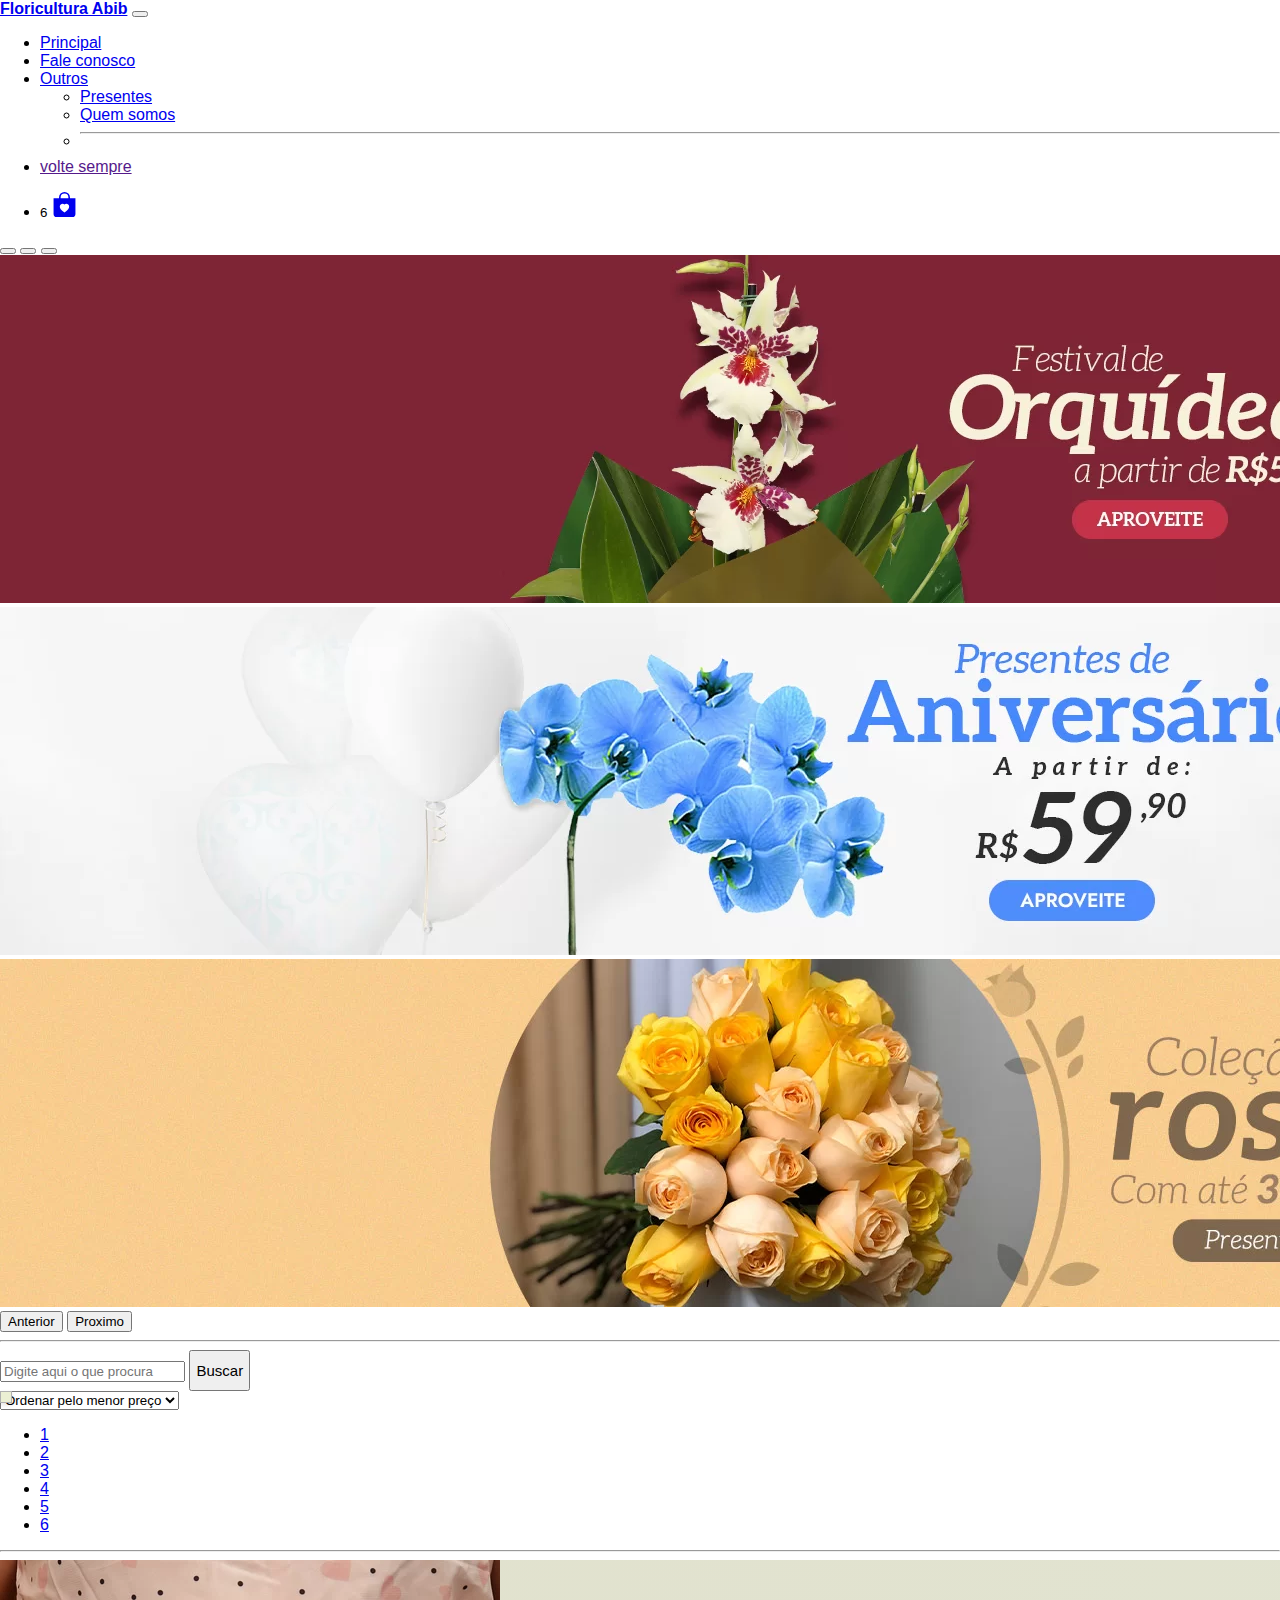
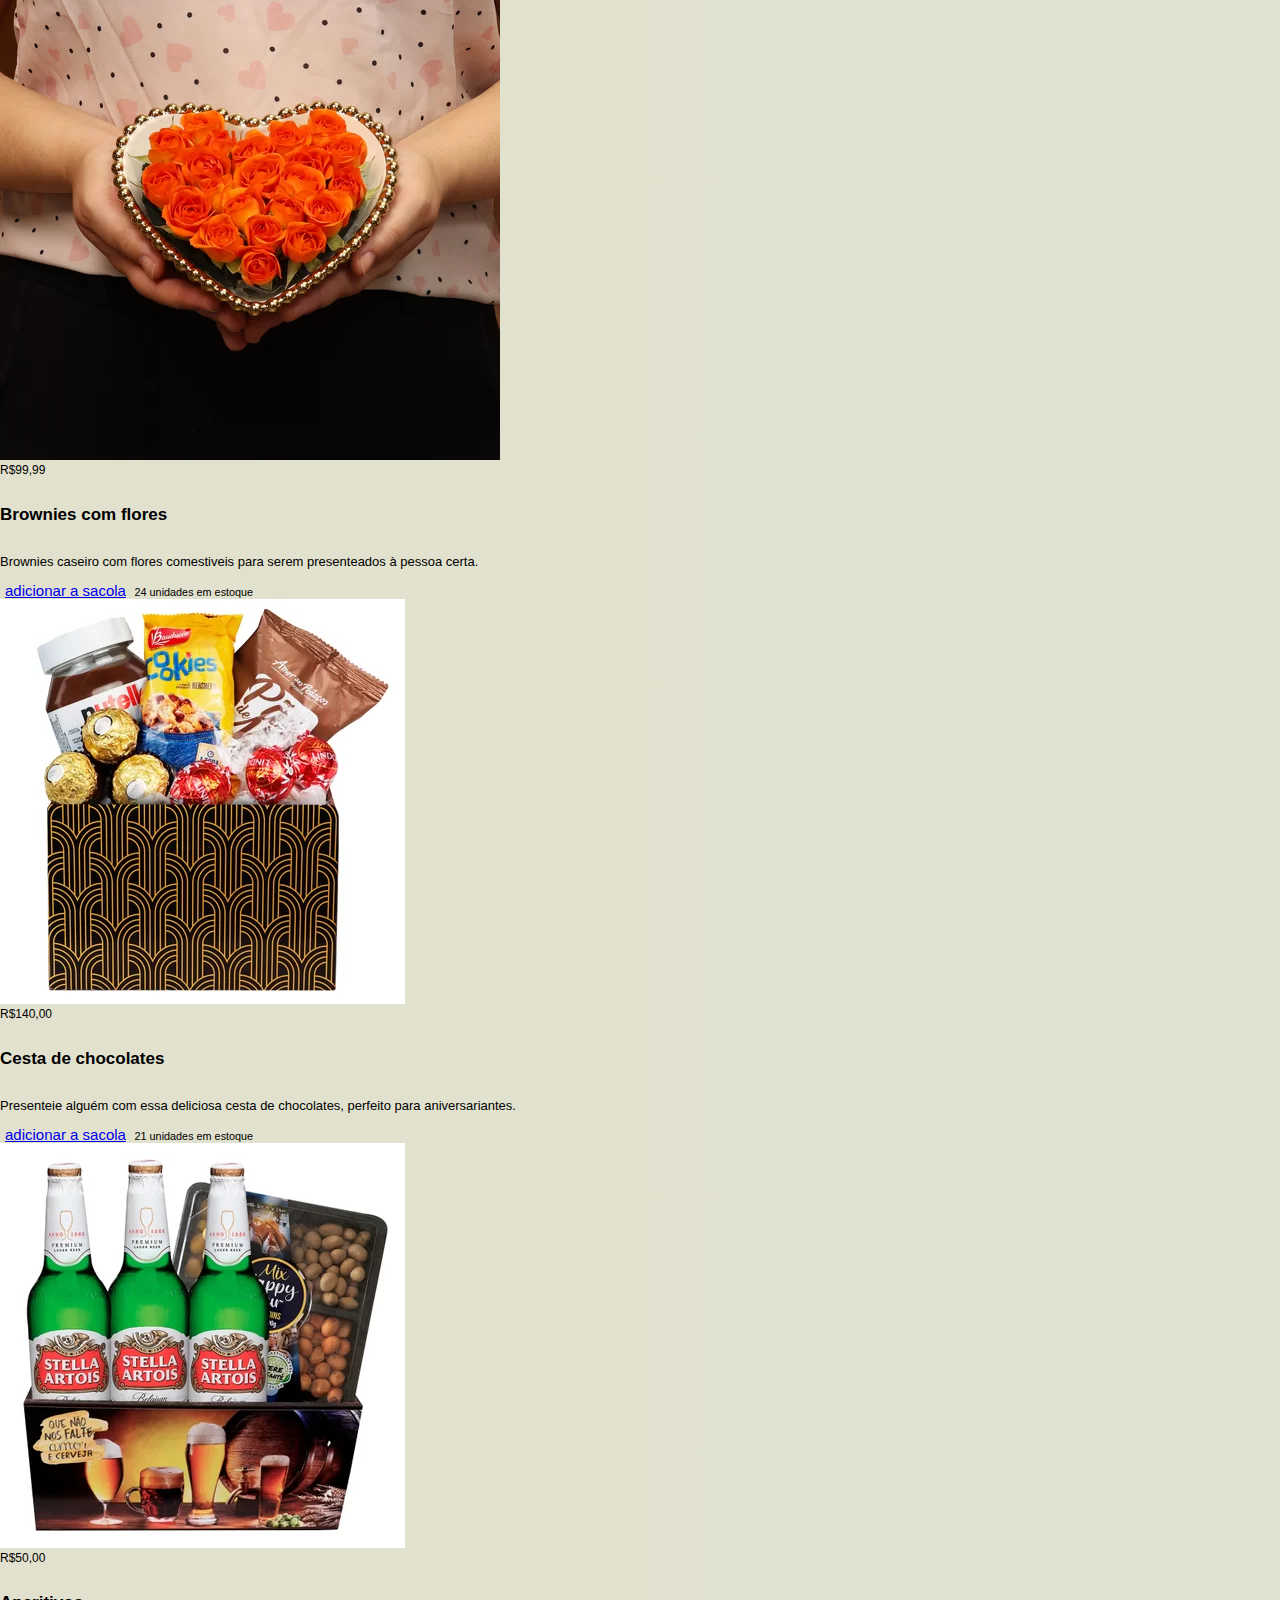
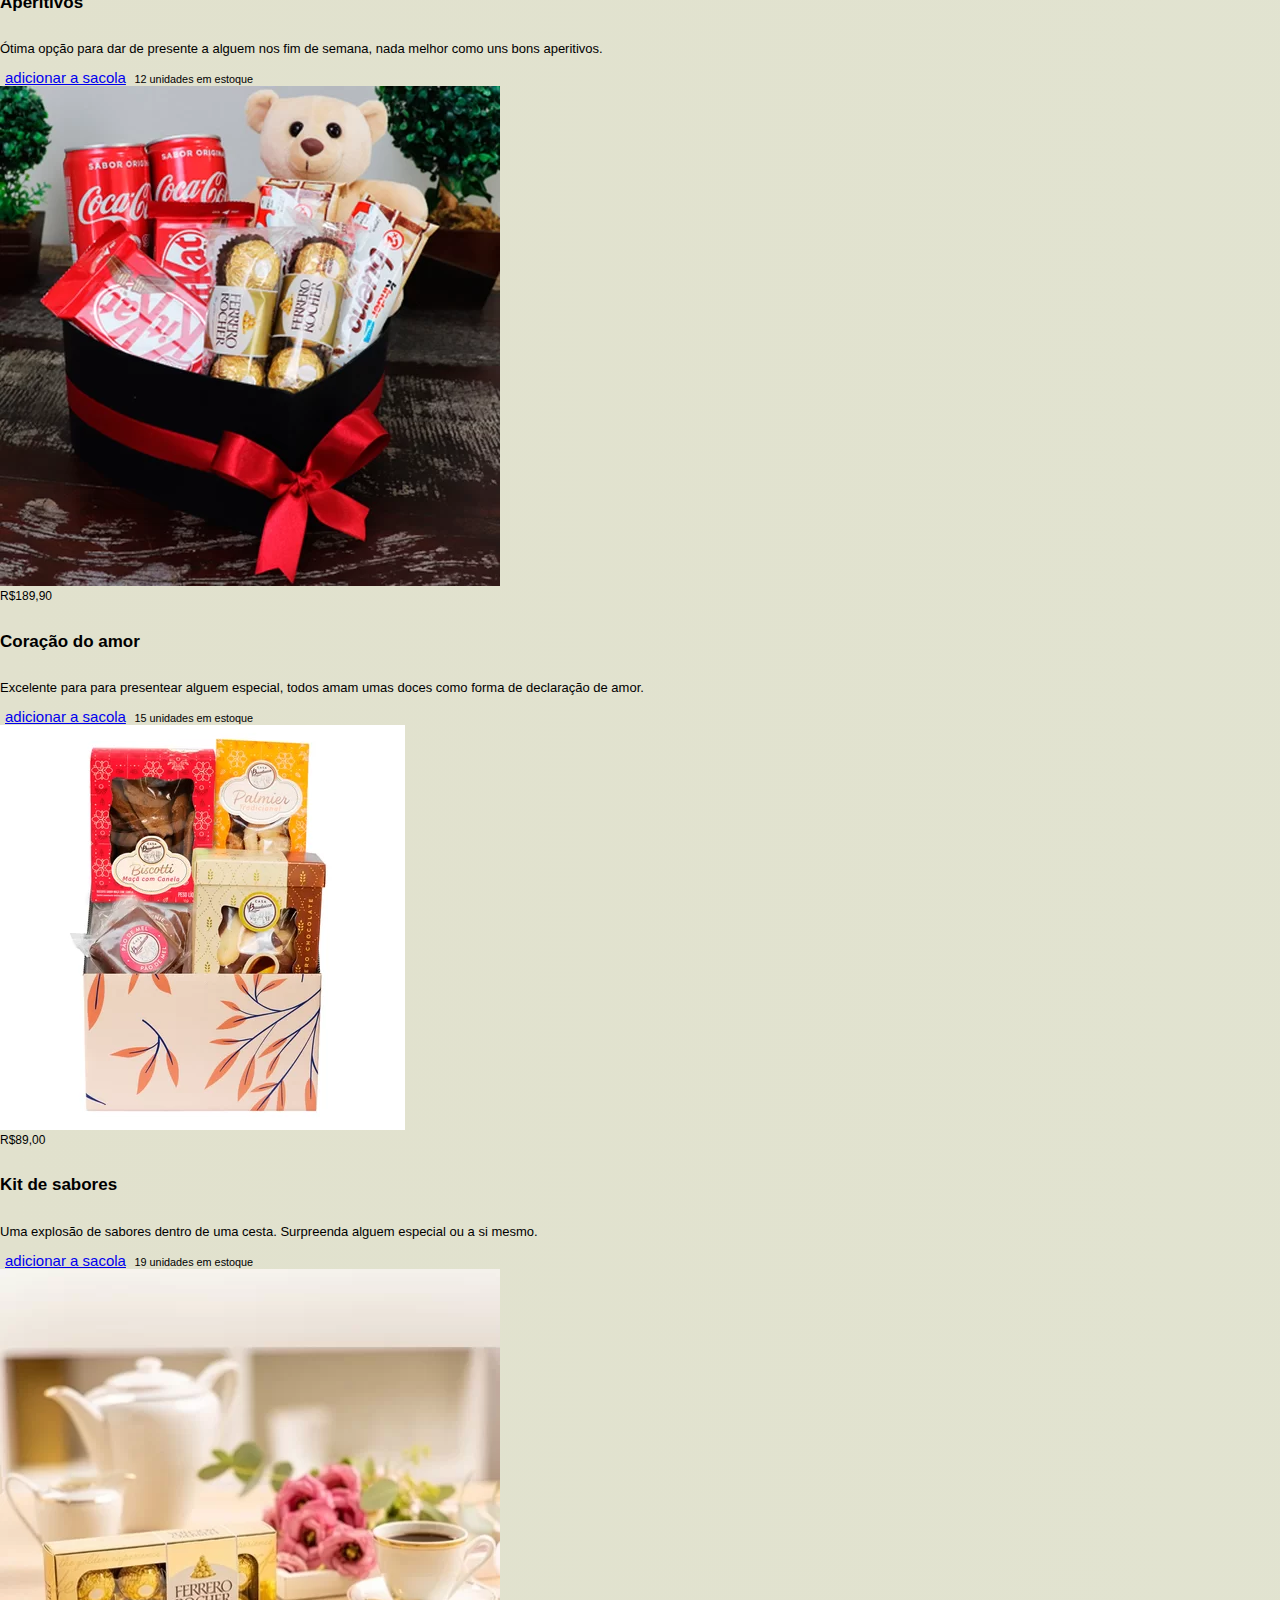
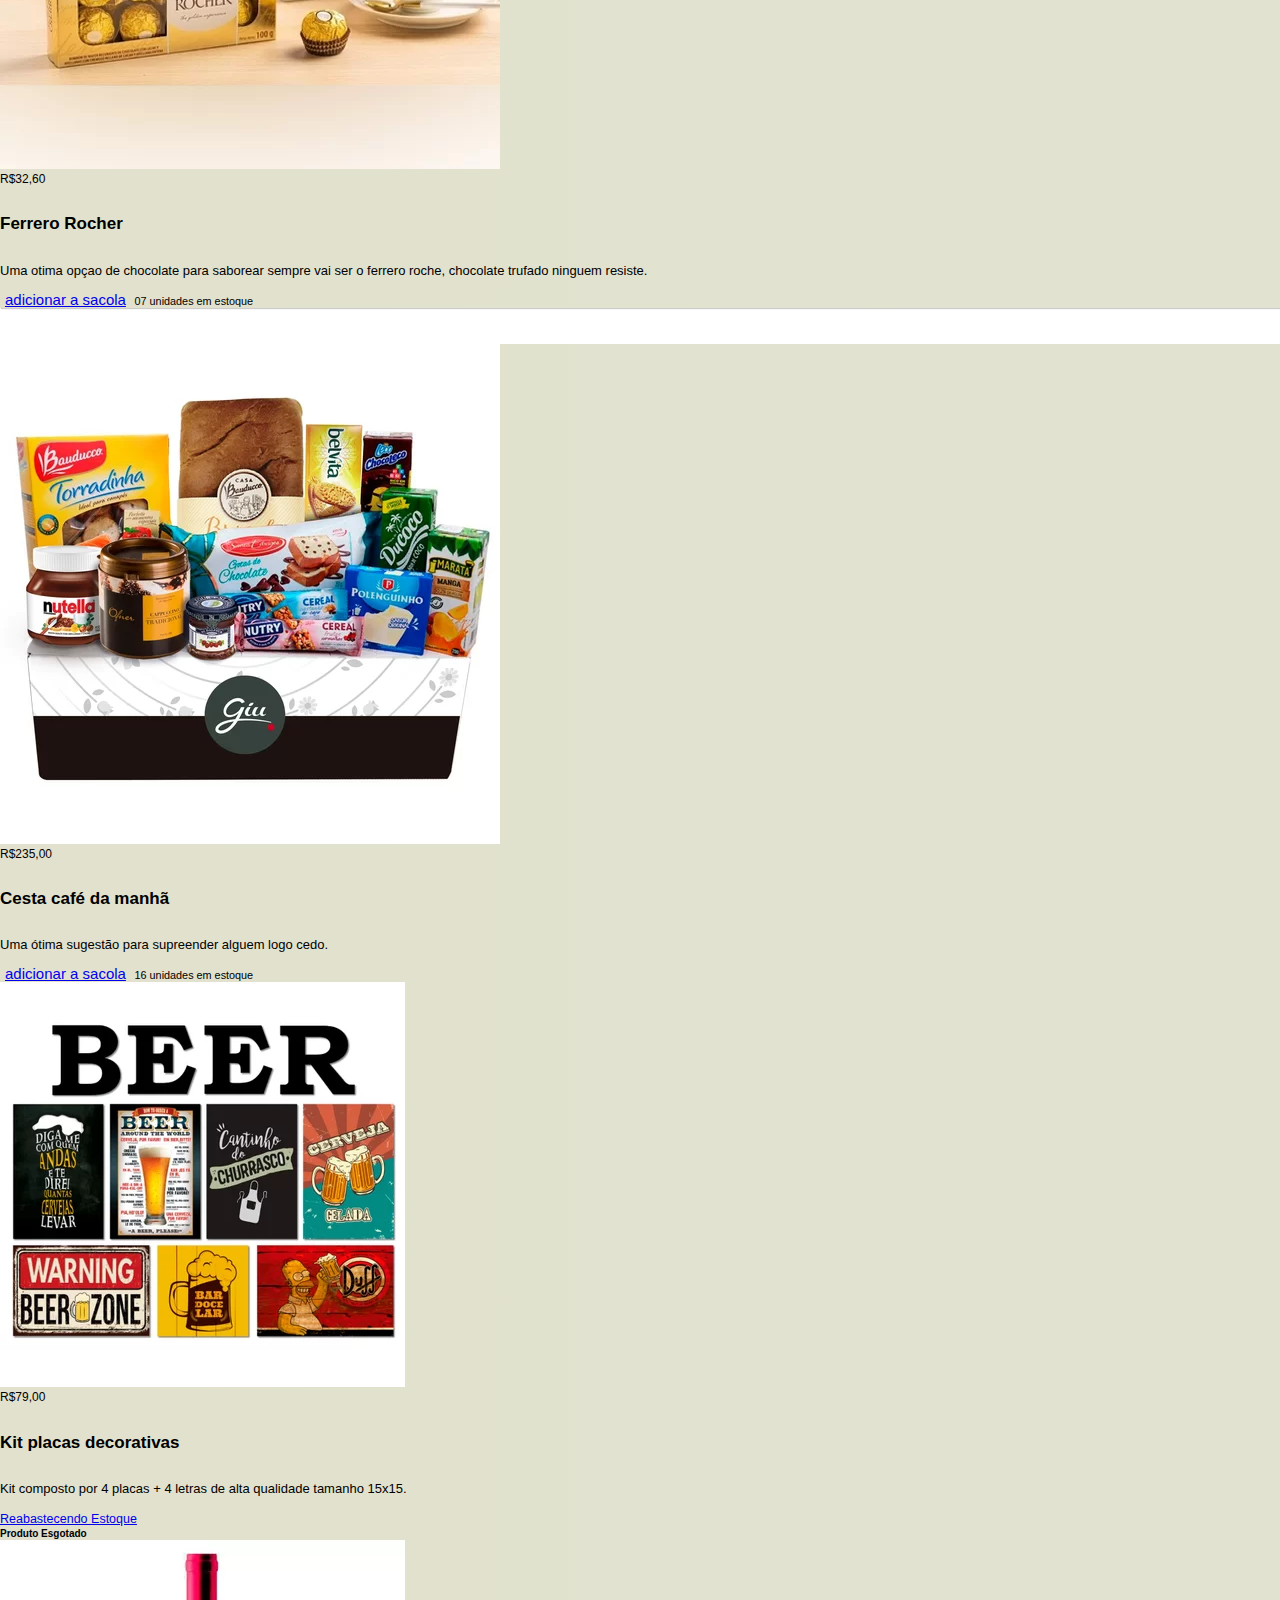
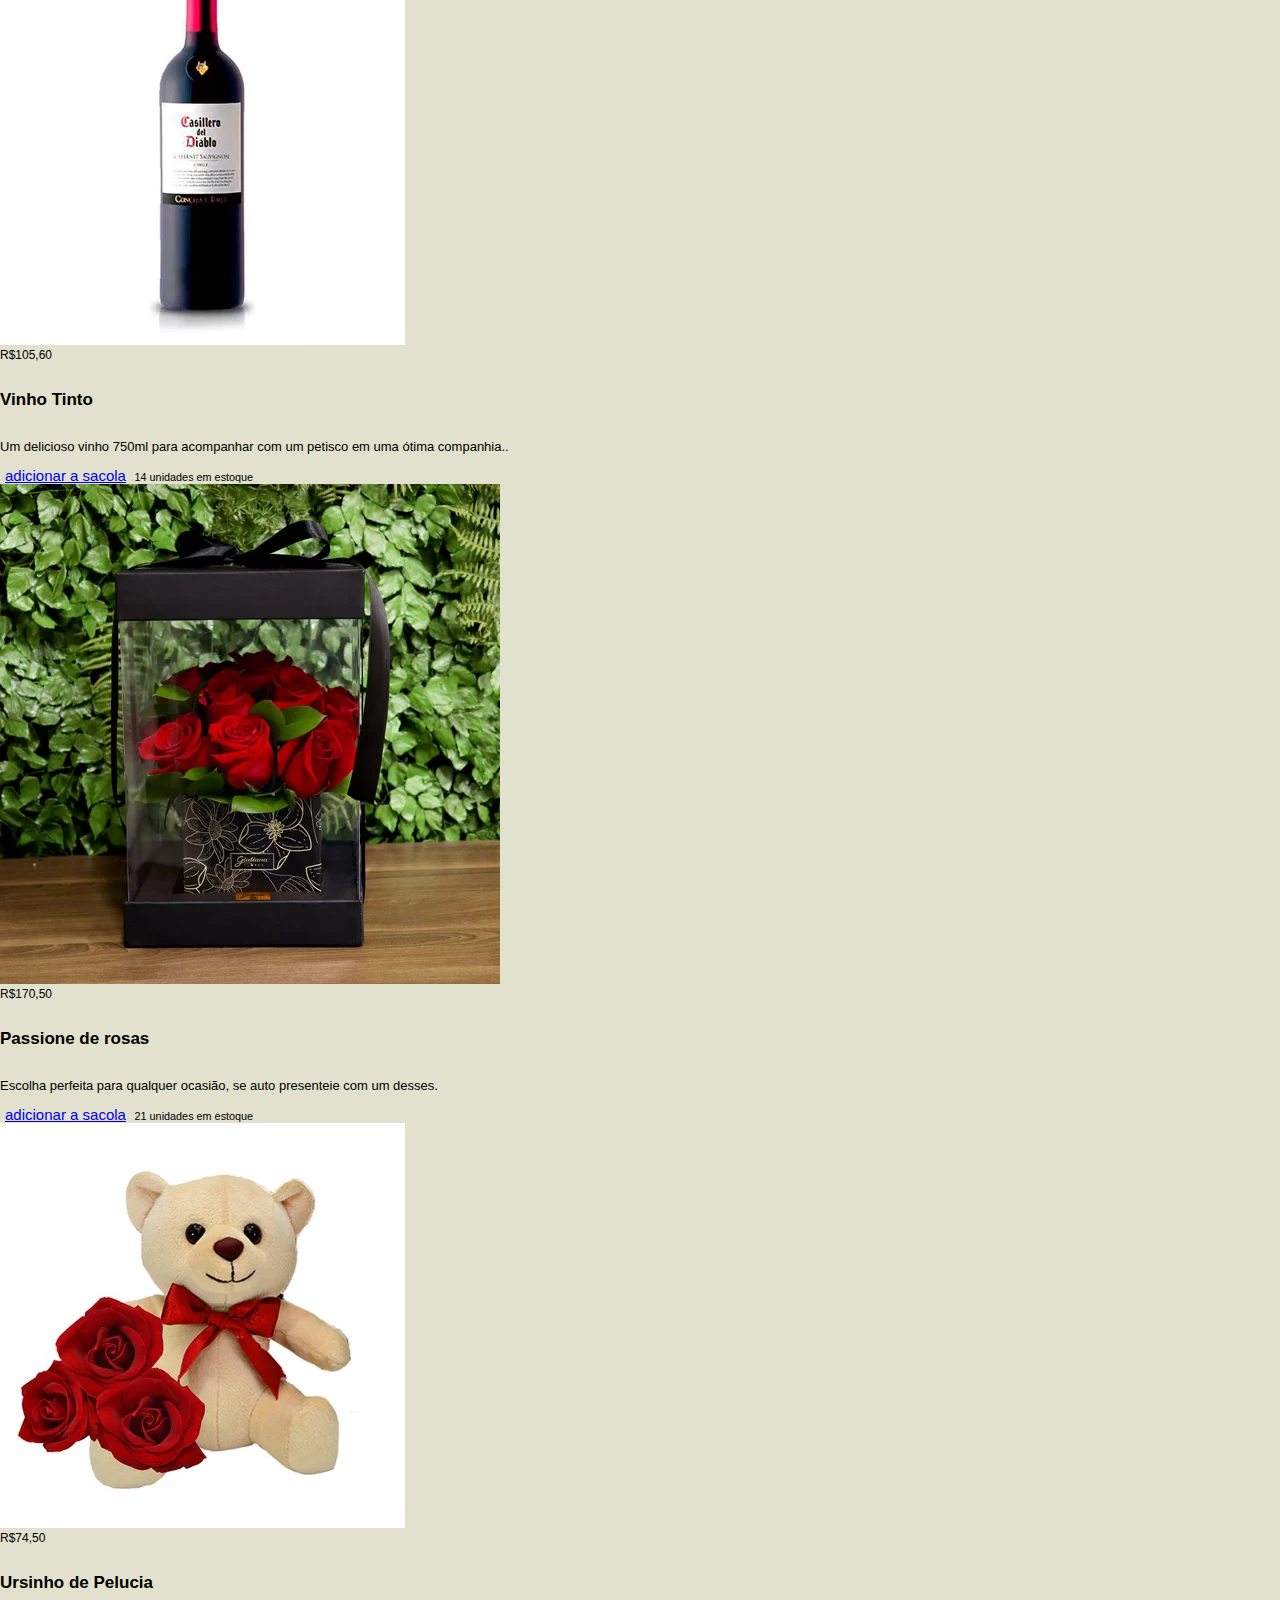
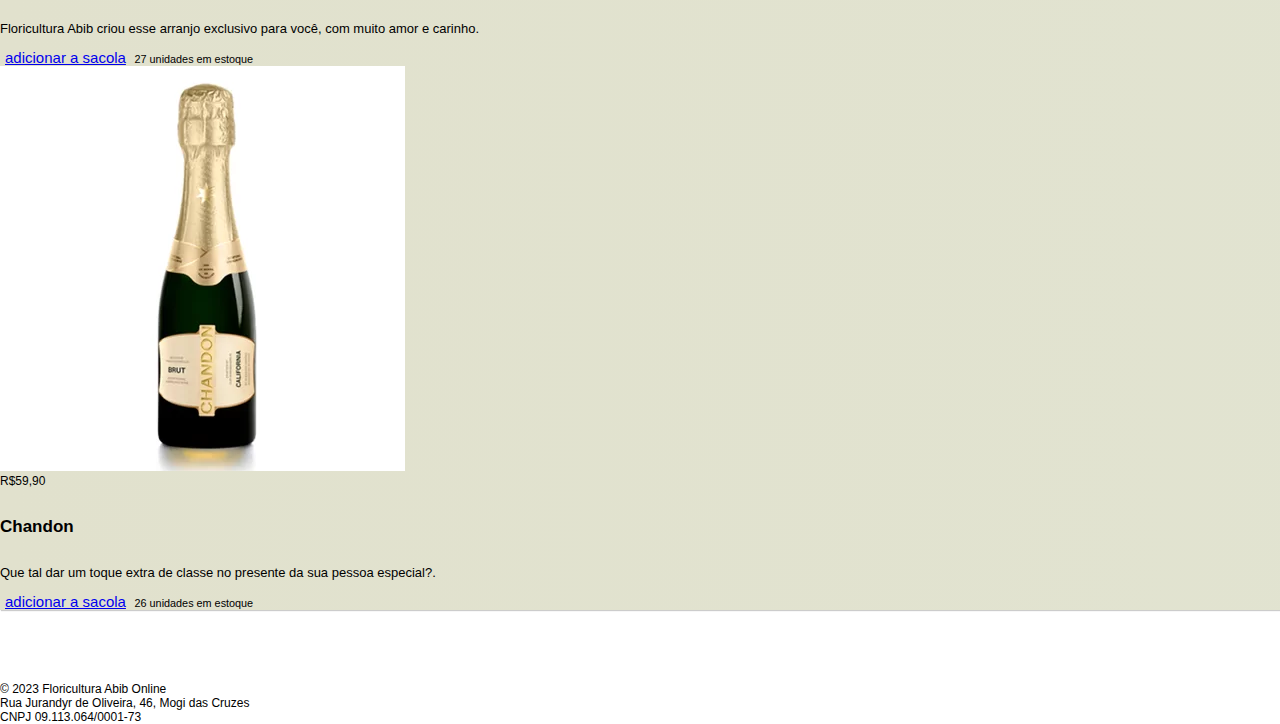
==== presente.html @ 68bd3acf "Add files via upload" ====
<!doctype html>
<html lang="pt">
  <head>
   
    <meta charset="utf-8">
    <meta name="viewport" content="width=device-width, initial-scale=1">

   
     <link href="https://cdn.jsdelivr.net/npm/bootstrap@5.0.2/dist/css/bootstrap.min.css" rel="stylesheet" integrity="sha384-EVSTQN3/azprG1Anm3QDgpJLIm9Nao0Yz1ztcQTwFspd3yD65VohhpuuCOmLASjC" crossorigin="anonymous">
     <link rel="icon" type="image" sizes="16x16" href="./src/image/sunflower.png">
     <link href="./src/css/stilo.css"  rel="stylesheet">
   
  <title> Bem Vindo </title>
  </head>
        
        <i class="bi-alarm"></i>
  <body>
      <div class="d-flex flex-column wrapper">
    <nav class="navbar navbar-expand-lg navbar-dark bg-success border-bottom shade-sm mb-3">
        <div class="container">
          <a class="navbar-brand" href="index.html"><b>Floricultura Abib</b></a>
          <button class="navbar-toggler" type="button" data-bs-toggle="collapse" data-bs-target="#navbarSupportedContent" aria-controls="navbarSupportedContent" aria-expanded="false" aria-label="Toggle navigation">
            <span class="navbar-toggler-icon"></span>
          </button>
          <div class="collapse navbar-collapse" id="navbarSupportedContent">
            <ul class="navbar-nav me-auto mb-2 mb-lg-0">
              <li class="nav-item">
                <a class="nav-link active text-white" aria-current="page" href="index.html">Principal</a>
              </li>
              <li class="nav-item">
                <a class="nav-link text-white" href="fale.html">Fale conosco</a>
              </li>
              <li class="nav-item dropdown">
                <a class="nav-link text-white dropdown-toggle" href="#" id="navbarDropdown" role="button" data-bs-toggle="dropdown" aria-expanded="false">
                  Outros
                </a>
                <ul class="dropdown-menu" aria-labelledby="navbarDropdown">
                  <li><a class="dropdown-item" href="#">Presentes</a></li>
                  <li><a class="dropdown-item" href="quemsomos.html">Quem somos</a></li>
                  <li><hr class="dropdown-divider"></li>
                </ul>
              </li>
              <li class="nav-item">
                <a class="nav-link disabled" href="" tabindex="-1" aria-disabled="true">volte sempre</a>
              </li>
            </ul>
          <div class="align-self-end">
            <ul class="navbar-nav">
              <li class="nav-item">
                <span class="badge rounded-pill bg-light text-danger position-absolute ms-4 mt-0" title="6 produto(s) na sacola"><small>6</small></span>
                <a href ="carrinhopresente.html" class="nav-link text-white">
                  <i class="bi-cart" style="font-size:24px;line-height:24px;"></i>
                  <svg xmlns="http://www.w3.org/2000/svg" width="25" height="25" fill="currentColor" class="bi bi-bag-heart-fill" viewBox="0 0 16 16">
                    <path d="M11.5 4v-.5a3.5 3.5 0 1 0-7 0V4H1v10a2 2 0 0 0 2 2h10a2 2 0 0 0 2-2V4h-3.5ZM8 1a2.5 2.5 0 0 1 2.5 2.5V4h-5v-.5A2.5 2.5 0 0 1 8 1Zm0 6.993c1.664-1.711 5.825 1.283 0 5.132-5.825-3.85-1.664-6.843 0-5.132Z"/>
            
                  </svg>
                
                  
                </a>
                </li>
           
                </ul>
              </div>
          </div>
        </div>
      </nav>
        <div class="container">
          <div id="carouselMain" class="carousel slide carousel-dark" data-bs-ride="carousel">
            <div class="carousel-indicators">
              <button type="button" data-bs-target="#carouselMain" data-bs-slide-to="0" class="active" aria-current="true" aria-label="Slide 1"></button>
              <button type="button" data-bs-target="#carouselMain" data-bs-slide-to="1" aria-label="Slide 2"></button>
              <button type="button" data-bs-target="#carouselMain" data-bs-slide-to="2" aria-label="Slide 3"></button>
            </div>
            <div class="carousel-inner">
              <div class="carousel-item active" data-bs-interval="3000">
                <img src="src/image/orquidea-miltonia-home.webp" class="d-block w-100" alt="...">
              </div>
              <div class="carousel-item" data-bs-interval="3000">
                <img src="src/image/aniversario-59,90-home.webp" class="d-block w-100" alt="...">
              </div>
              <div class="carousel-item" data-bs-interval="3000">
                <img src="src/image/rosas-champanhe-home.webp" class="d-block w-100" alt="...">
              </div>
            </div>
            <button class="carousel-control-prev" type="button" data-bs-target="#carouselMain" data-bs-slide="prev">
              <span class="carousel-control-prev-icon" aria-hidden="true"></span>
              <span class="visually-hidden">Anterior</span>
            </button>
            <button class="carousel-control-next" type="button" data-bs-target="#carouselMain" data-bs-slide="next">
              <span class="carousel-control-next-icon" aria-hidden="true"></span>
              <span class="visually-hidden">Proximo</span>
            </button>
          </div>
          <hr class="mt-3">
        </div>
            
        <main class="flex-fill">
          <div class="container">
              <div class="row">
                <div class="col-12 col-md-5">
                  <form class="justify-content-center justify-content-md-start mb-3 mb-md-0">
                    
                    <div class="input-group input-group-sm">
                      <input type="text" id="searchInput" class="form-control" placeholder="Digite aqui o que procura" autocomplete="off" >
                      <button class="btn btn-success" onclick="search()">Buscar</button>
                    </div>
                    <div id="plantList" class="plant-list"></div>
                    <div id="plantTable" class="plant-table"></div>

                  </form>
                </div>
                <div class="col-12 col-md-7">
                  <div class="d-flex flex-row-reverse justify-content-center justify-content-md-start">
                    <form class="d-inline-block">
                      <select class="form-select form-select-sm">
                        <option>Ordenar pelo menor preço</option>
                        <option>Ordenar pelo maior preço</option>
                      </select> 
                    </form>
                    <nav class="d-inline-block me-3">
                      <ul class="pagination pagination-sm my-0">
                       <li class="page-item">
                        <a class="page-link" href="#">1</a>
                       </li>
                       <li class="page-item">
                        <a class="page-link" href="#">2</a>
                       </li>
                       <li class="page-item disabled">
                        <a class="page-link" href="#">3</a>
                       </li>
                       <li class="page-item">
                        <a class="page-link" href="#">4</a>
                       </li>
                       <li class="page-item">
                        <a class="page-link" href="#">5</a>
                       </li>
                       <li class="page-item">
                        <a class="page-link" href="#">6</a>
                       </li>
                
                      </ul>
                    </nav>
                </div>
              
               </div>
               </div>
               <hr mt-3>
                <div class="row row-cols-1 row-cols-md-6 g-4 col-13">
                  <div class="col">
                    <div id="matheus" class="card">
                      <img src="src/image/flores.webp" class="card-img-top">
                      <div class="card-header text-center">
                          R$99,99
                      </div>
                      <div class="card-body">
                        <h5 class="card-title">Brownies com flores</h5>
                        <p class="card-text truncar-3l">Brownies caseiro com flores comestiveis para serem presenteados à pessoa certa.</p>
                      </div>
                      <div class="card-footer">
                        <a href="carrinhopresente.html" class="btn btn-success mt-2 d-block">adicionar a sacola</a>
                        <small class="text-sucess">24 unidades em estoque</small>
                      </div>
                    </div>
                  </div>
                  <div class="col">
                    <div id="matheus01" class="card">
                      <img src="src/image/nutella.webp" class="card-img-top" alt="...">
                      <div class="card-header text-center">
                        R$140,00
                      </div>
                      <div class="card-body">
                        <h5 class="card-title">Cesta de chocolates</h5>
                        <p class="card-text truncar-3l">Presenteie alguém com essa deliciosa cesta de chocolates, perfeito para aniversariantes.</p>
                      </div>
                      <div class="card-footer">
                        <a href="carrinhopresente.html" class="btn btn-success mt-2 d-block">adicionar a sacola</a>
                        <small class="text-sucess">21 unidades em estoque</small>
                      </div>
                    </div>
                  </div>
                <div class="col">
                  <div id="matheus02" class="card">
                    <img src="src/image/breja.webp" class="card-img-top" alt="...">
                    <div class="card-header text-center">
                      R$50,00
                    </div>
                    <div class="card-body">
                      <h5 class="card-title">Aperitivos</h5>
                      <p class="card-text truncar-3l">Ótima opção para dar de presente a alguem nos fim de semana, nada melhor como uns bons aperitivos.</p>
                    </div>
                    <div class="card-footer">
                      <a href="carrinhopresente.html" class="btn btn-success mt-2 d-block">adicionar a sacola</a>
                      <small class="text-sucess">12 unidades em estoque</small>
                    </div>
                  </div>
                </div>
                <div class="col">
                  <div id="matheus03" class="card">
                    <img src="src/image/ursinho.webp" class="card-img-top" alt="...">
                    <div class="card-header text-center">
                      R$189,90
                    </div>
                    <div class="card-body">
                      <h5 class="card-title">Coração do amor</h5>
                      <p class="card-text truncar-3l">Excelente para para presentear alguem especial, todos amam umas doces como forma de declaração de amor.</p>
                    </div>
                    <div class="card-footer">
                      <a href="carrinhopresente.html" class="btn btn-success mt-2 d-block">adicionar a sacola</a>
                      <small class="text-sucess">15 unidades em estoque</small>
                    </div>
                  </div>
                </div>
                <div class="col">
                  <div id="matheus04" class="card">
                    <img src="src/image/chocolate.webp" class="card-img-top" alt="...">
                    <div class="card-header text-center">
                      R$89,00
                    </div>
                    <div class="card-body">
                      <h5 class="card-title">Kit de sabores</h5>
                      <p class="card-text truncar-3l">Uma explosão de sabores dentro de uma cesta. Surpreenda alguem especial ou a si mesmo.</p>
                    </div>
                    <div class="card-footer">
                      <a href="carrinhopresente.html" class="btn btn-success mt-2 d-block">adicionar a sacola</a>
                      <small class="text-sucess">19 unidades em estoque</small>
                    </div>
                  </div>
                </div>
                <div class="col">
                  <div id="matheus05" class="card">
                    <img src="src/image/ferreiro.webp" class="card-img-top" alt="...">
                    <div class="card-header text-center">
                      R$32,60
                    </div>
                    <div class="card-body">
                      <h5 class="card-title">Ferrero Rocher</h5>
                      <p class="card-text truncar-3l">Uma otima opçao de chocolate para saborear sempre vai ser o ferrero roche, chocolate trufado ninguem resiste.</p>
                    </div>
                    <div class="card-footer">
                      <a href="carrinhopresente.html" class="btn btn-success mt-2 d-block">adicionar a sacola</a>
                      <small class="text-sucess">07 unidades em estoque</small>
                    </div>
                  </div>
                </div>
                </div>
                <br> <br>
                <div class="row row-cols-1 row-cols-md-6 g-4 col-13">
                <div class="col">
                  <div id="matheus06" class="card">
                    <img src="src/image/caixa.webp" class="card-img-top" alt="...">
                    <div class="card-header text-center">
                      R$235,00
                    </div>
                    <div class="card-body">
                      <h5 class="card-title">Cesta café da manhã</h5>
                      <p class="card-text truncar-3l">Uma ótima sugestão para supreender alguem logo cedo.</p>
                    </div>
                    <div class="card-footer">
                      <a href="carrinhopresente.html" class="btn btn-success mt-2 d-block">adicionar a sacola</a>
                      <small class="text-sucess">16 unidades em estoque</small>
                    </div>
                  </div>
                </div>
                <div class="col">
                  <div  id="matheus07" class="card">
                    <img src="src/image/beer.webp" class="card-img-top" alt="...">
                    <div class="card-header text-center">
                      R$79,00
                    </div>
                    <div class="card-body">
                      <h5 class="card-title">Kit placas decorativas</h5>
                      <p class="card-text truncar-3l">Kit composto por 4 placas + 4 letras de alta qualidade tamanho 15x15. </p>
                    </div>
                    <div class="card-footer">
                      <a href="#" class="btn btn-light disabled mt-2 d-block">
                      <small>Reabastecendo Estoque</small>
                      </a>
                      <small class="text-danger">
                        <div class="text-center">
                        <b>Produto Esgotado</b>
                      </small>
                    </div>
                  </div>
                  </div>
                </div>
                <div class="col">
                  <div id="matheus08" class="card">
                    <img src="src/image/vinho.webp" class="card-img-top" alt="...">
                    <div class="card-header text-center">
                      R$105,60
                    </div>
                    <div class="card-body">
                      <h5 class="card-title">Vinho Tinto</h5>
                      <p class="card-text truncar-3l">Um delicioso vinho 750ml para acompanhar com um petisco em uma ótima companhia..</p>
                    </div>
                    <div class="card-footer">
                      <a href="carrinhopresente.html" class="btn btn-success mt-2 d-block">adicionar a sacola</a>
                      <small class="text-sucess">14 unidades em estoque</small>
                    </div>
                  </div>
                </div>
                <div class="col">
                  <div id="matheus09" class="card">
                    <img src="src/image/rosascaixa.webp" class="card-img-top" alt="...">
                    <div class="card-header text-center">
                      R$170,50
                    </div>
                    <div class="card-body">
                      <h5 class="card-title" id="matheus09">Passione de rosas</h5>
                      <p class="card-text truncar-3l">Escolha perfeita para qualquer ocasião, se auto presenteie com um desses.</p>
                    </div>
                    <div class="card-footer">
                      <a href="carrinhopresente.html" class="btn btn-success mt-2 d-block">adicionar a sacola</a>
                      <small class="text-sucess">21 unidades em estoque</small>
                    </div>
                  </div>
                </div>
                <div class="col">
                  <div id="matheus10" class="card">
                    <img src="src/image/urso.webp" class="card-img-top" alt="...">
                    <div class="card-header text-center">
                      R$74,50
                    </div>
                    <div class="card-body">
                      <h5 class="card-title">Ursinho de Pelucia</h5>
                      <p class="card-text truncar-3l">Floricultura Abib criou esse arranjo exclusivo para você, com muito amor e carinho.</p>
                    </div>
                    <div class="card-footer">
                      <a href="carrinhopresente.html" class="btn btn-success mt-2 d-block">adicionar a sacola</a>
                      <small class="text-sucess">27 unidades em estoque</small>
                    </div>
                  </div>
                </div>
                <div class="col">
                  <div id="matheus11" class="card">
                    <img src="src/image/chandon.webp" class="card-img-top" alt="...">
                    <div class="card-header text-center">
                      R$59,90
                    </div>
                    <div class="card-body">
                      <h5 class="card-title">Chandon </h5>
                      <p class="card-text truncar-3l">Que tal dar um toque extra de classe no presente da sua pessoa especial?.</p>
                    </div>
                    <div class="card-footer">
                      <a href="carrinhopresente.html" class="btn btn-success mt-2 d-block">adicionar a sacola</a>
                      <small class="text-sucess">26 unidades em estoque</small>
                    </div>
                  </div>
                </div>
                </div>
                     <br> 
                
                      </div>
                     </div>
          </div>
               </div> 
       </main>
      <br>
      </div>
    
    <script src="https://cdn.jsdelivr.net/npm/bootstrap@5.0.2/dist/js/bootstrap.bundle.min.js" integrity="sha384-MrcW6ZMFYlzcLA8Nl+NtUVF0sA7MsXsP1UyJoMp4YLEuNSfAP+JcXn/tWtIaxVXM" crossorigin="anonymous"></script>

       <br> <br>
      <footer class="border-top text-muted bg-light">
        <div class="container">
          <div class="row py-3">
            <div class="col-14 text-center">
              &copy; 2023 Floricultura Abib Online<br>
                    Rua Jurandyr de Oliveira, 46, Mogi das Cruzes<br>
                    CNPJ 09.113.064/0001-73
            </div>
          </div>
        </div>
    </footer>
    <script src="src/js/scriptpresente.js"></script>

  </body>
</html>
---- src/css/stilo.css ----
html{
align-items: center;

}
body {
    margin: 0; /* Remove as margens padrão do corpo */
    padding: 0; /* Remove os preenchimentos padrão do corpo */
    width: 100%; /* Define a largura do corpo como 100% */
    overflow-x: hidden; /* Impede a rolagem horizontal */
    font-family: Arial, sans-serif;

}

.col .card{
    background: linear-gradient(to left, #e4f0e4, #e1e1cd	);
    animation: Gradient 15s ease infinite;
    background-size: 700% 700%;
    box-shadow: 1px 1px 1px rgba(0, 0, 0, 0.2);
    font-size: 13px;

}

.col .card:hover{
    opacity: 0.9;
}
@keyframes Gradient {
    0% {background-position: 0% 50%;}
    50% {background-position: 100% 50%;}
    100% {background-position: 0% 50%;}
  }
  

.btn.btn-success {
    font-size: 15px; /* Defina o tamanho da fonte */
    padding: 10px 5px; /* Ajuste o preenchimento para alterar o tamanho do botão */
    /* Outros estilos conforme necessário */
}
.btn.btn-light.disabled {
    font-size: 15px; /* Defina o tamanho da fonte */
    padding: -10px 150px;
}

.text-center{
    font-size: 12px;
}

.card-title{
    font-size: 17px;
}

.promo{
    font-size: 3px;
    width: 47rem;
}

.plant-table {
    position: absolute;
    background-color: rgb(235, 239, 211);
    border: 1px solid #b0b0b0;
    box-shadow: 0 2px 4px rgba(0, 0, 0, 0.1);
    padding: 5px;
    z-index: 1000;
}

.plant-table table {
    width: 100%;
    border-collapse: collapse;
}

.plant-table th,
.plant-table td {
    padding: 8px 12px;
}

.plant-table th {
    background-color: #f2f2f2;
    border-bottom: 2px solid #ddd;
}

.plant-table tbody tr:hover {
    background-color: #f5f5f5;
    cursor: pointer;
}
.horizontal-list {
    list-style: none;
    padding: 0;
    margin: 0;
    display: flex;
    flex-wrap: wrap;
}

.horizontal-list li {
    padding: 10px;
    margin-right: 10px;
    margin-bottom: 10px;
    cursor: pointer;
    border: 1px solid #ccc;
    border-radius: 5px;
    background-color: #ffffff;
}

.horizontal-list li:hover {
    background-color: #e0e0e0;
}
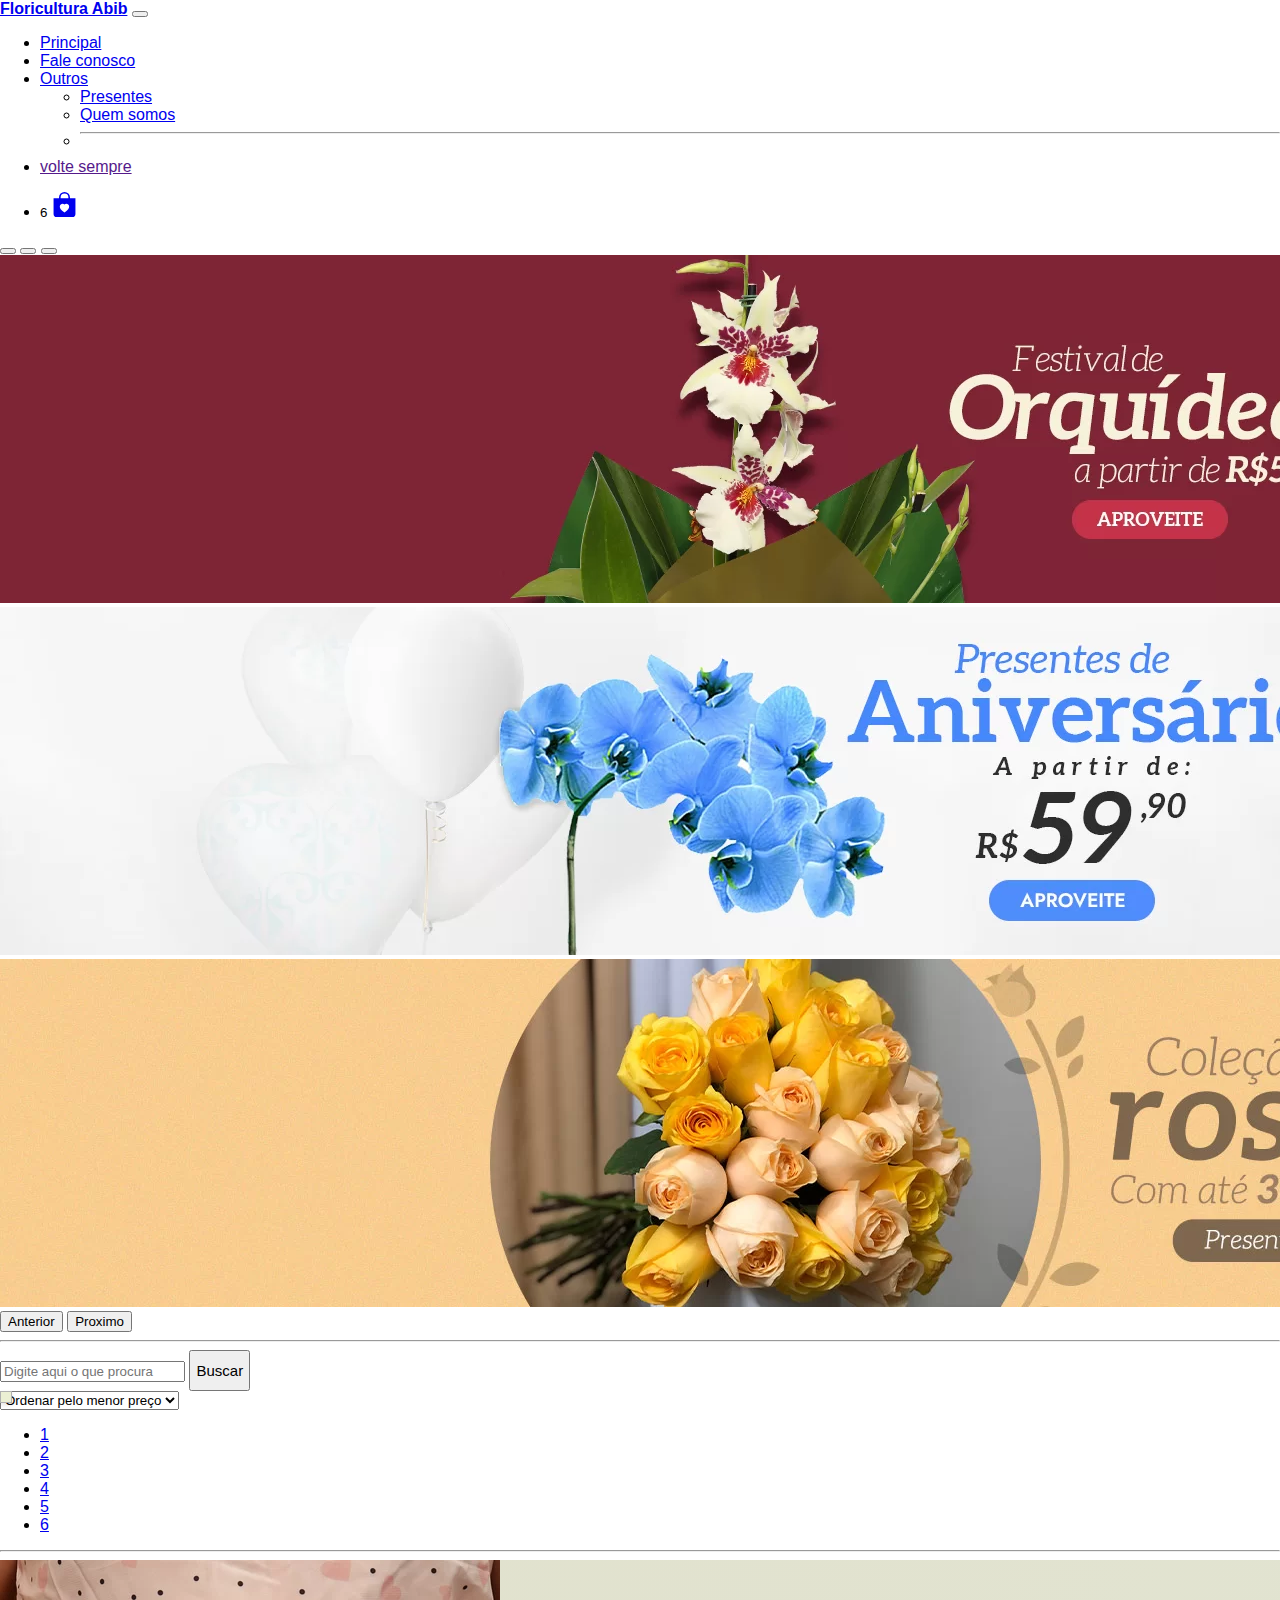
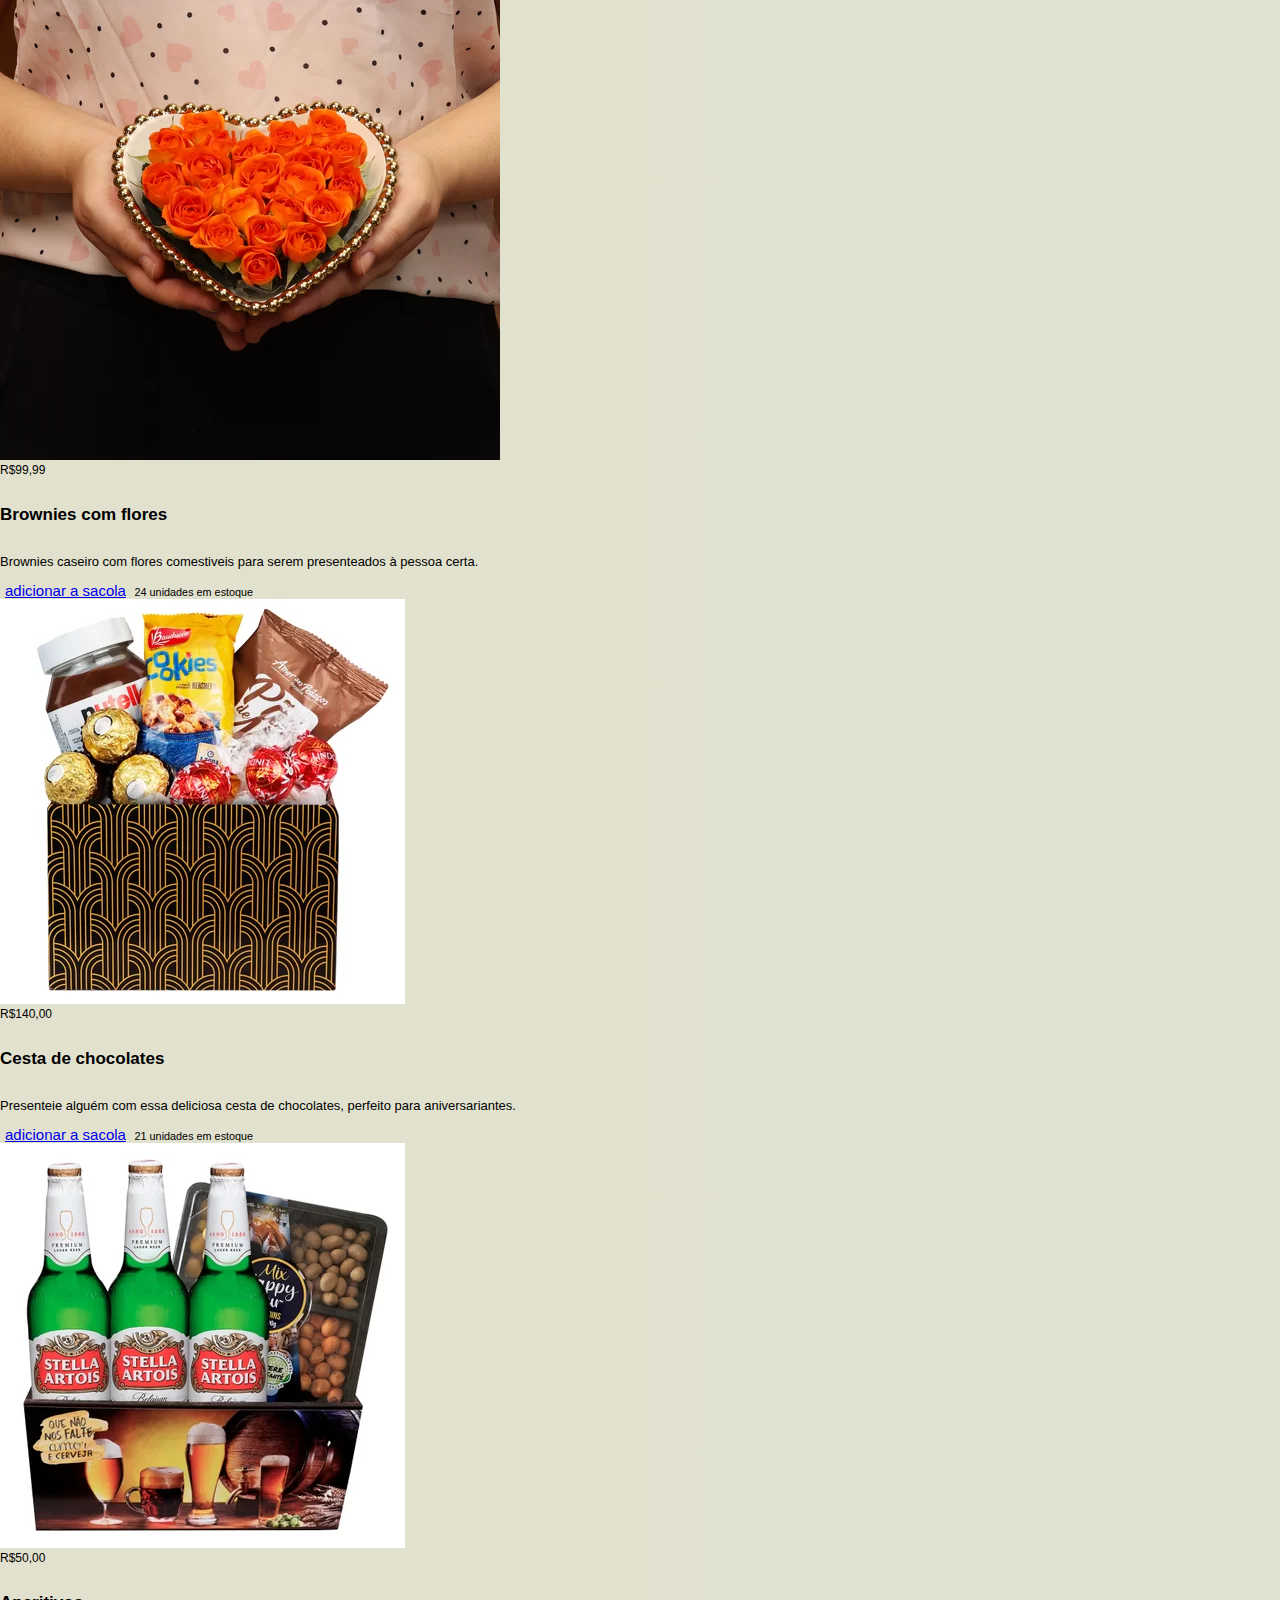
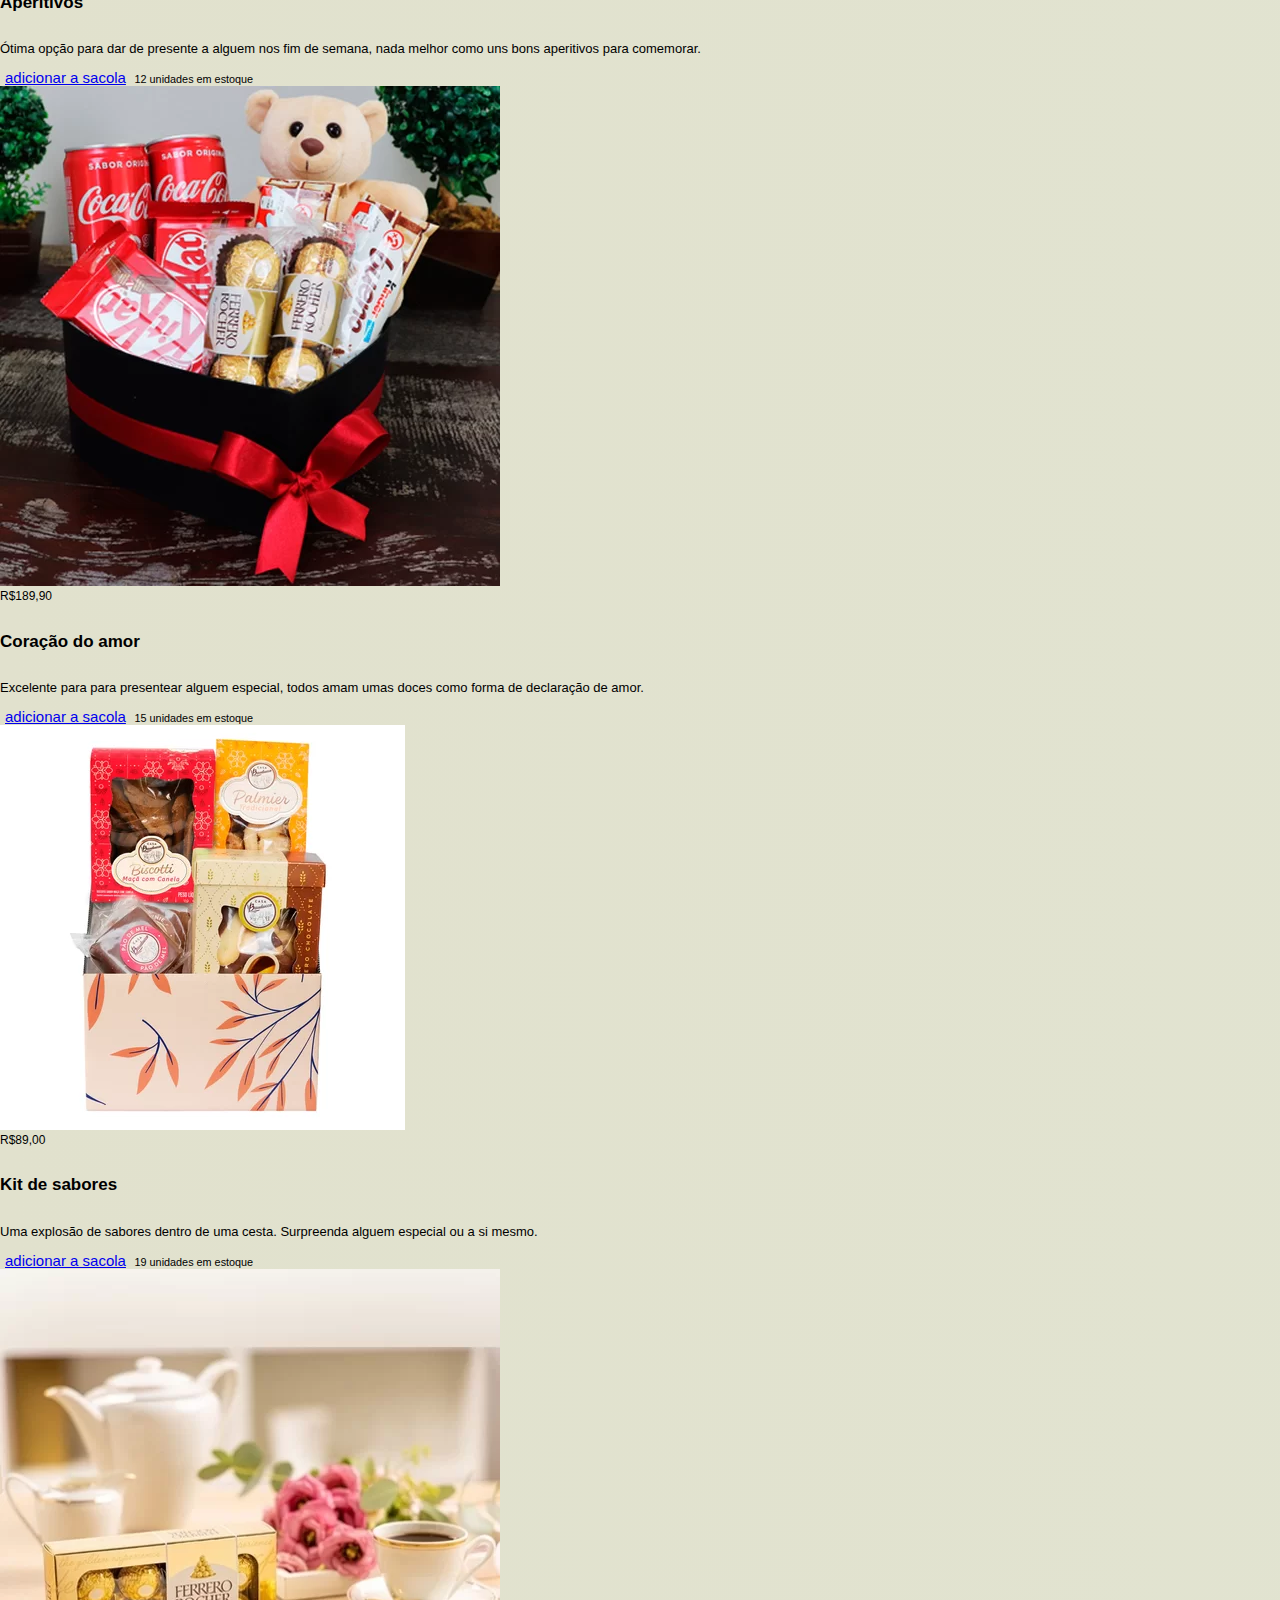
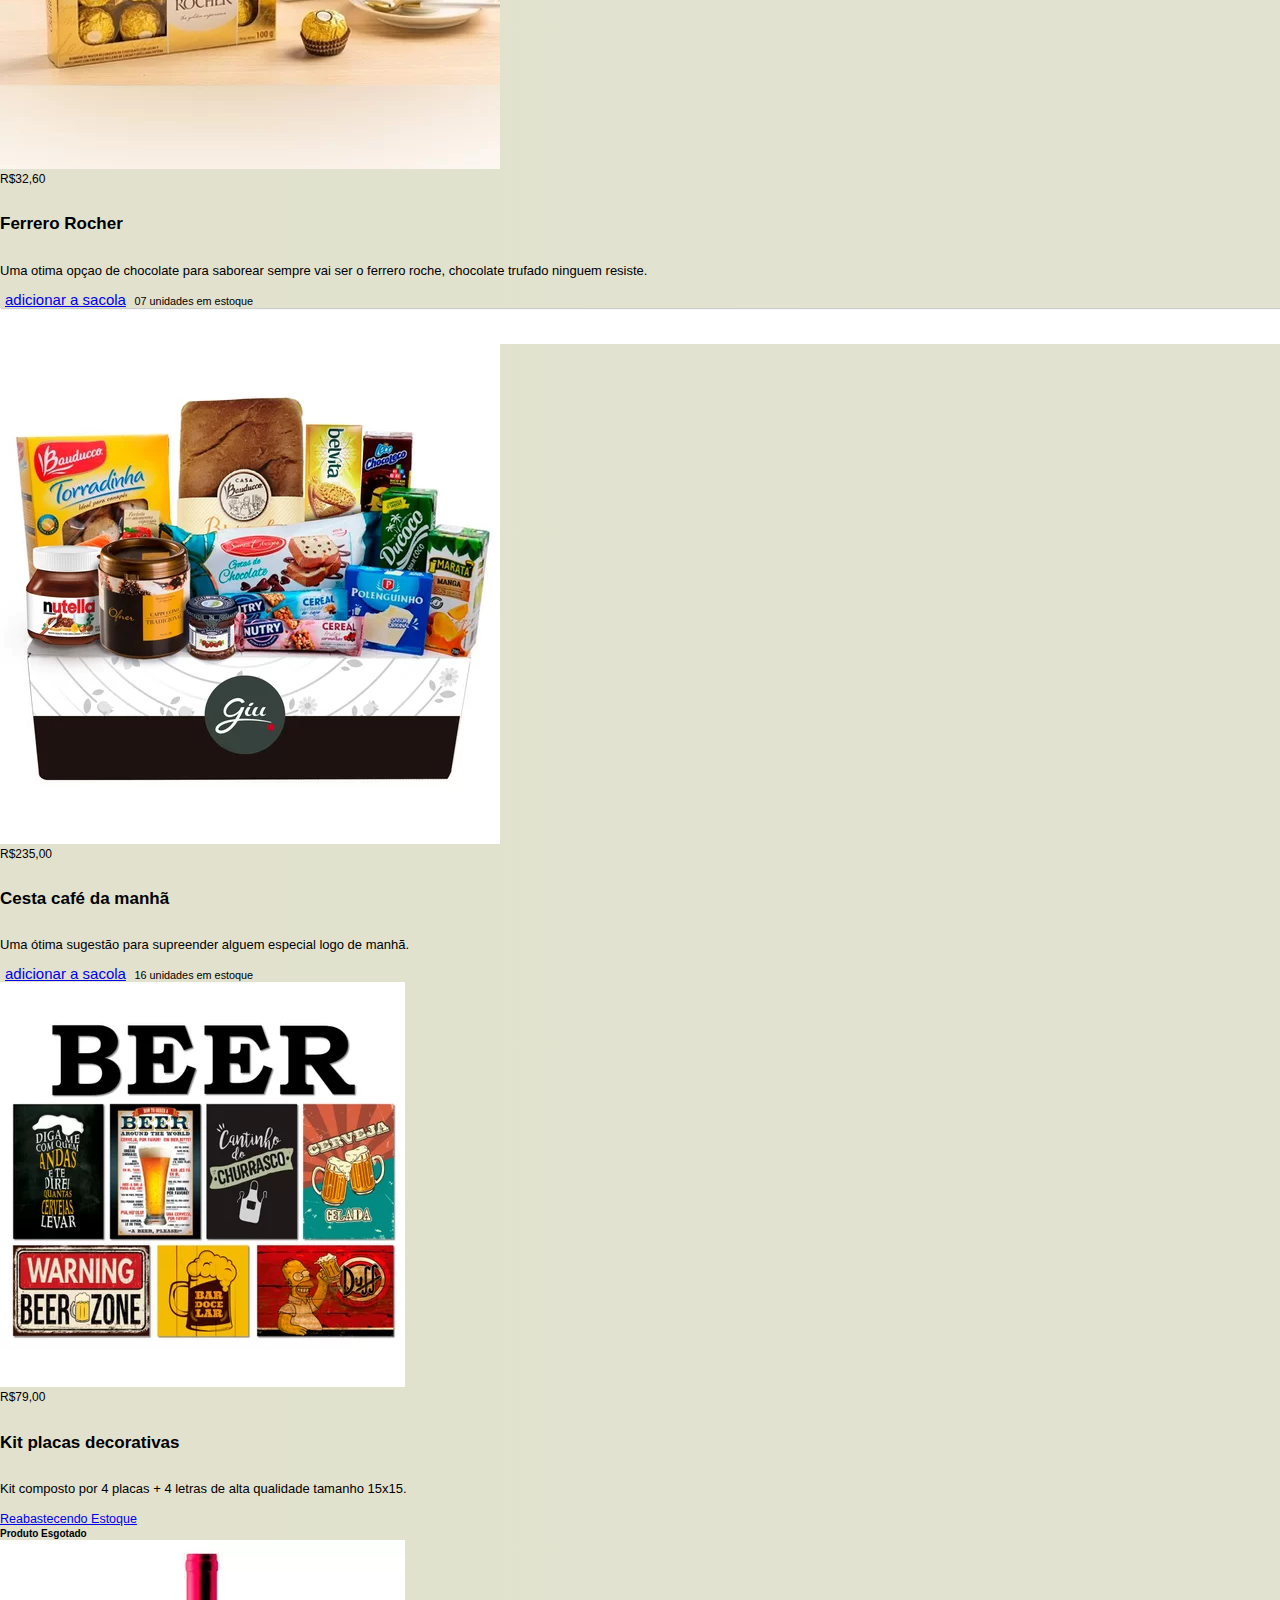
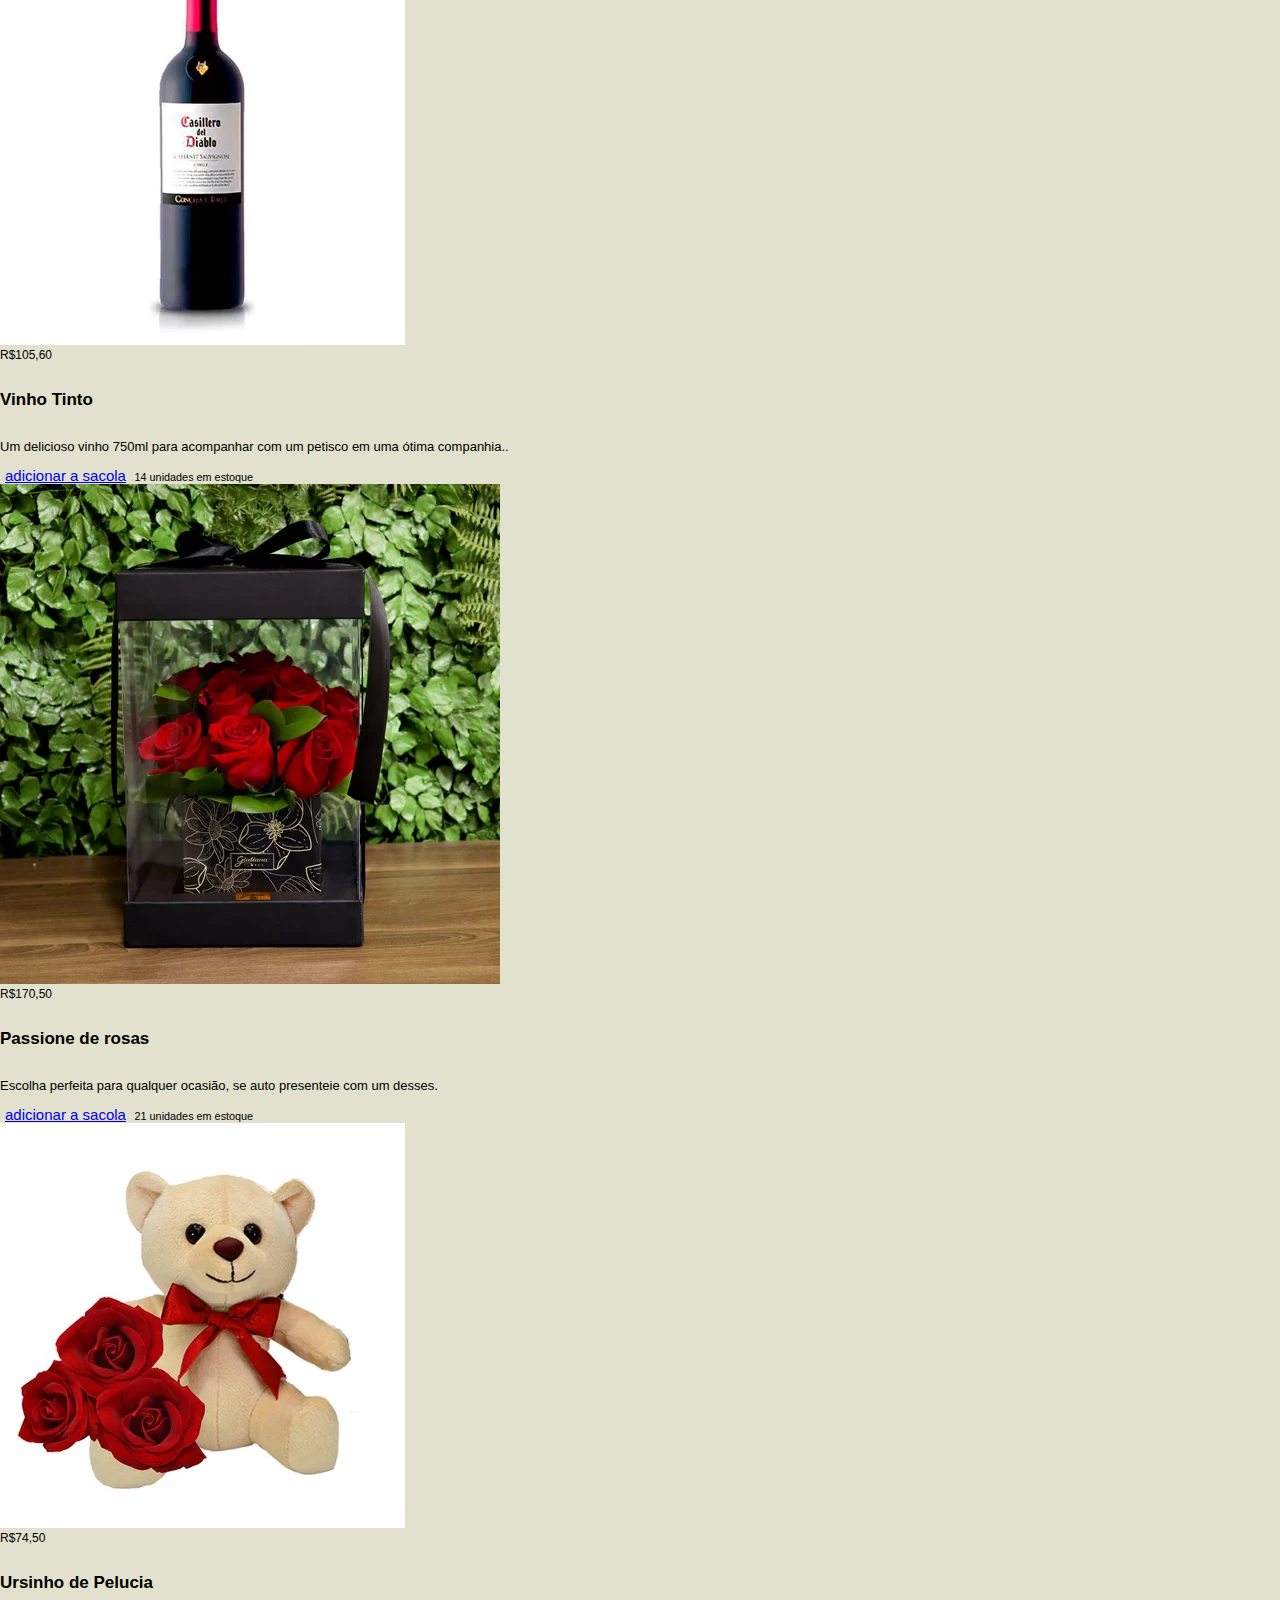
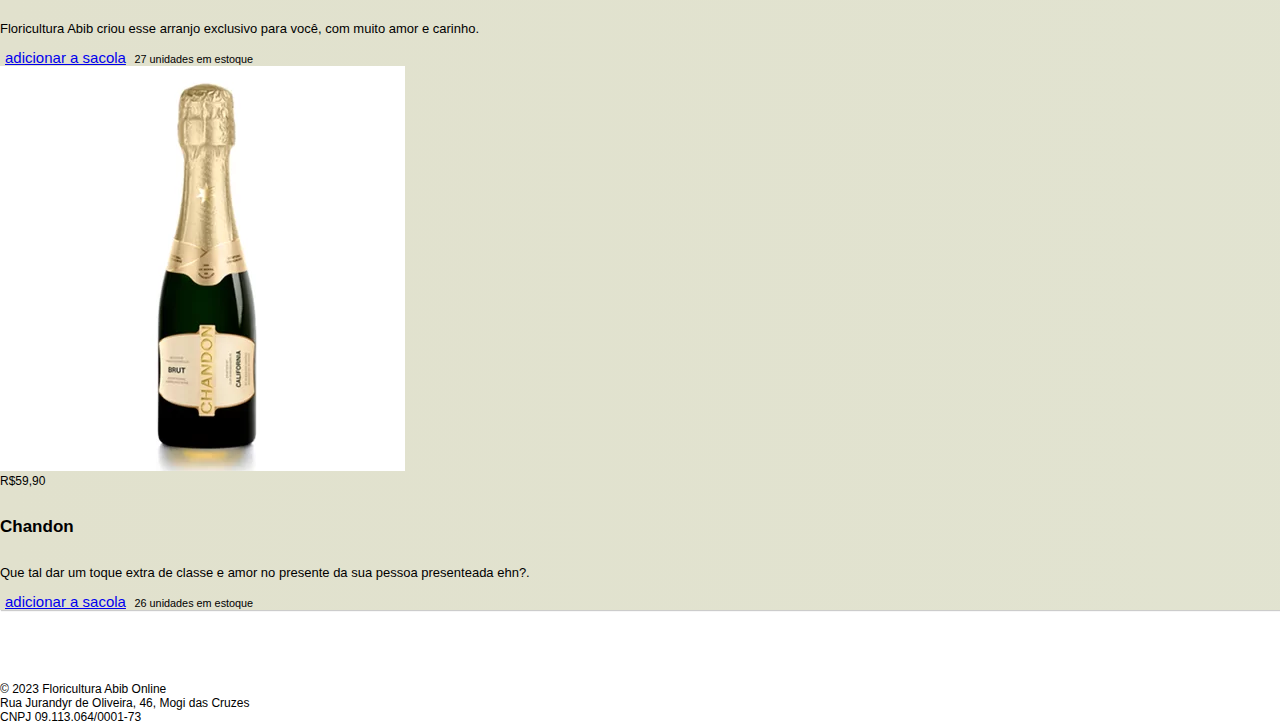
==== commit c997522b: "Add files via upload" ====
--- a/presente.html
+++ b/presente.html
@@ -186,7 +186,7 @@
                     </div>
                     <div class="card-body">
                       <h5 class="card-title">Aperitivos</h5>
-                      <p class="card-text truncar-3l">Ótima opção para dar de presente a alguem nos fim de semana, nada melhor como uns bons aperitivos.</p>
+                      <p class="card-text truncar-3l">Ótima opção para dar de presente a alguem nos fim de semana, nada melhor como uns bons aperitivos para comemorar.</p>
                     </div>
                     <div class="card-footer">
                       <a href="carrinhopresente.html" class="btn btn-success mt-2 d-block">adicionar a sacola</a>
@@ -253,7 +253,7 @@
                     </div>
                     <div class="card-body">
                       <h5 class="card-title">Cesta café da manhã</h5>
-                      <p class="card-text truncar-3l">Uma ótima sugestão para supreender alguem logo cedo.</p>
+                      <p class="card-text truncar-3l">Uma ótima sugestão para supreender alguem especial logo de manhã.</p>
                     </div>
                     <div class="card-footer">
                       <a href="carrinhopresente.html" class="btn btn-success mt-2 d-block">adicionar a sacola</a>
@@ -339,7 +339,7 @@
                     </div>
                     <div class="card-body">
                       <h5 class="card-title">Chandon </h5>
-                      <p class="card-text truncar-3l">Que tal dar um toque extra de classe no presente da sua pessoa especial?.</p>
+                      <p class="card-text truncar-3l">Que tal dar um toque extra de classe e amor no presente da sua pessoa presenteada ehn?.</p>
                     </div>
                     <div class="card-footer">
                       <a href="carrinhopresente.html" class="btn btn-success mt-2 d-block">adicionar a sacola</a>
--- a/src/css/stilo.css
+++ b/src/css/stilo.css
@@ -51,7 +51,7 @@
 
 .promo{
     font-size: 3px;
-    width: 47rem;
+    width: 35rem;
 }
 
 .plant-table {
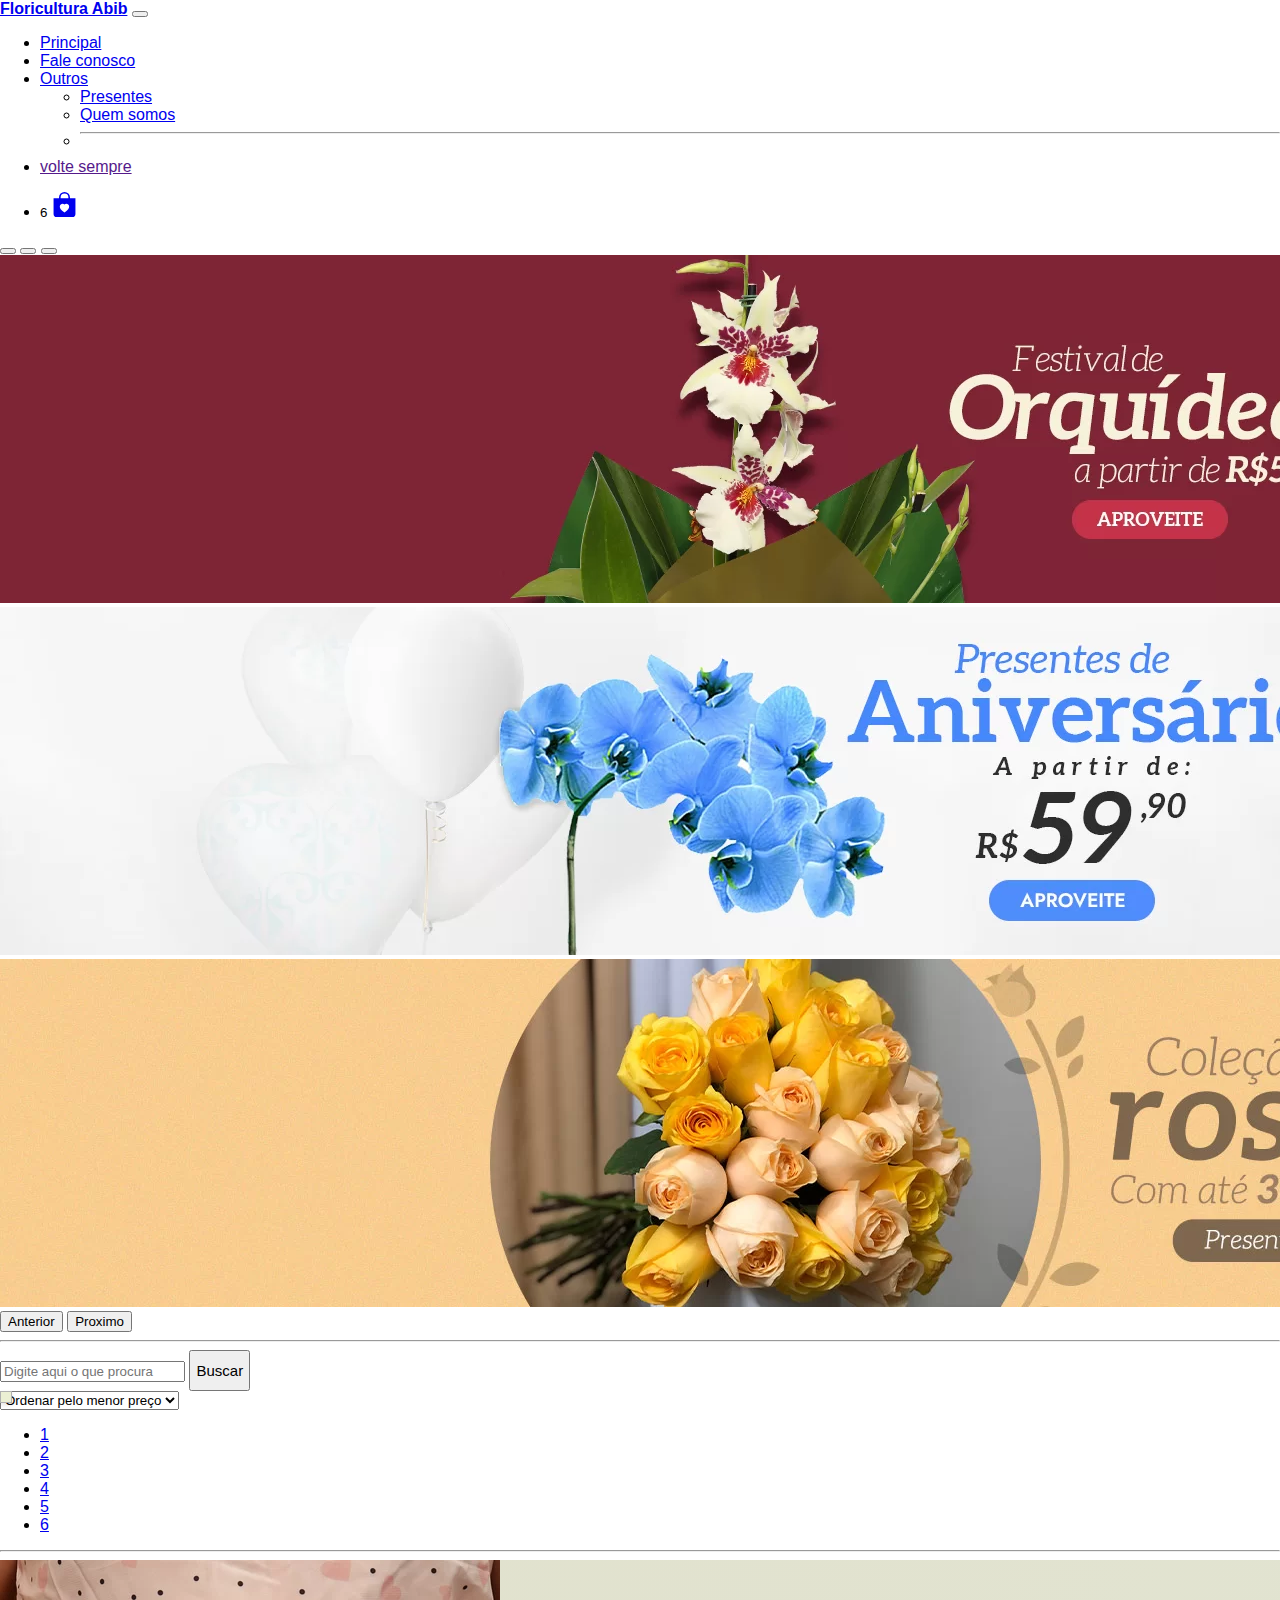
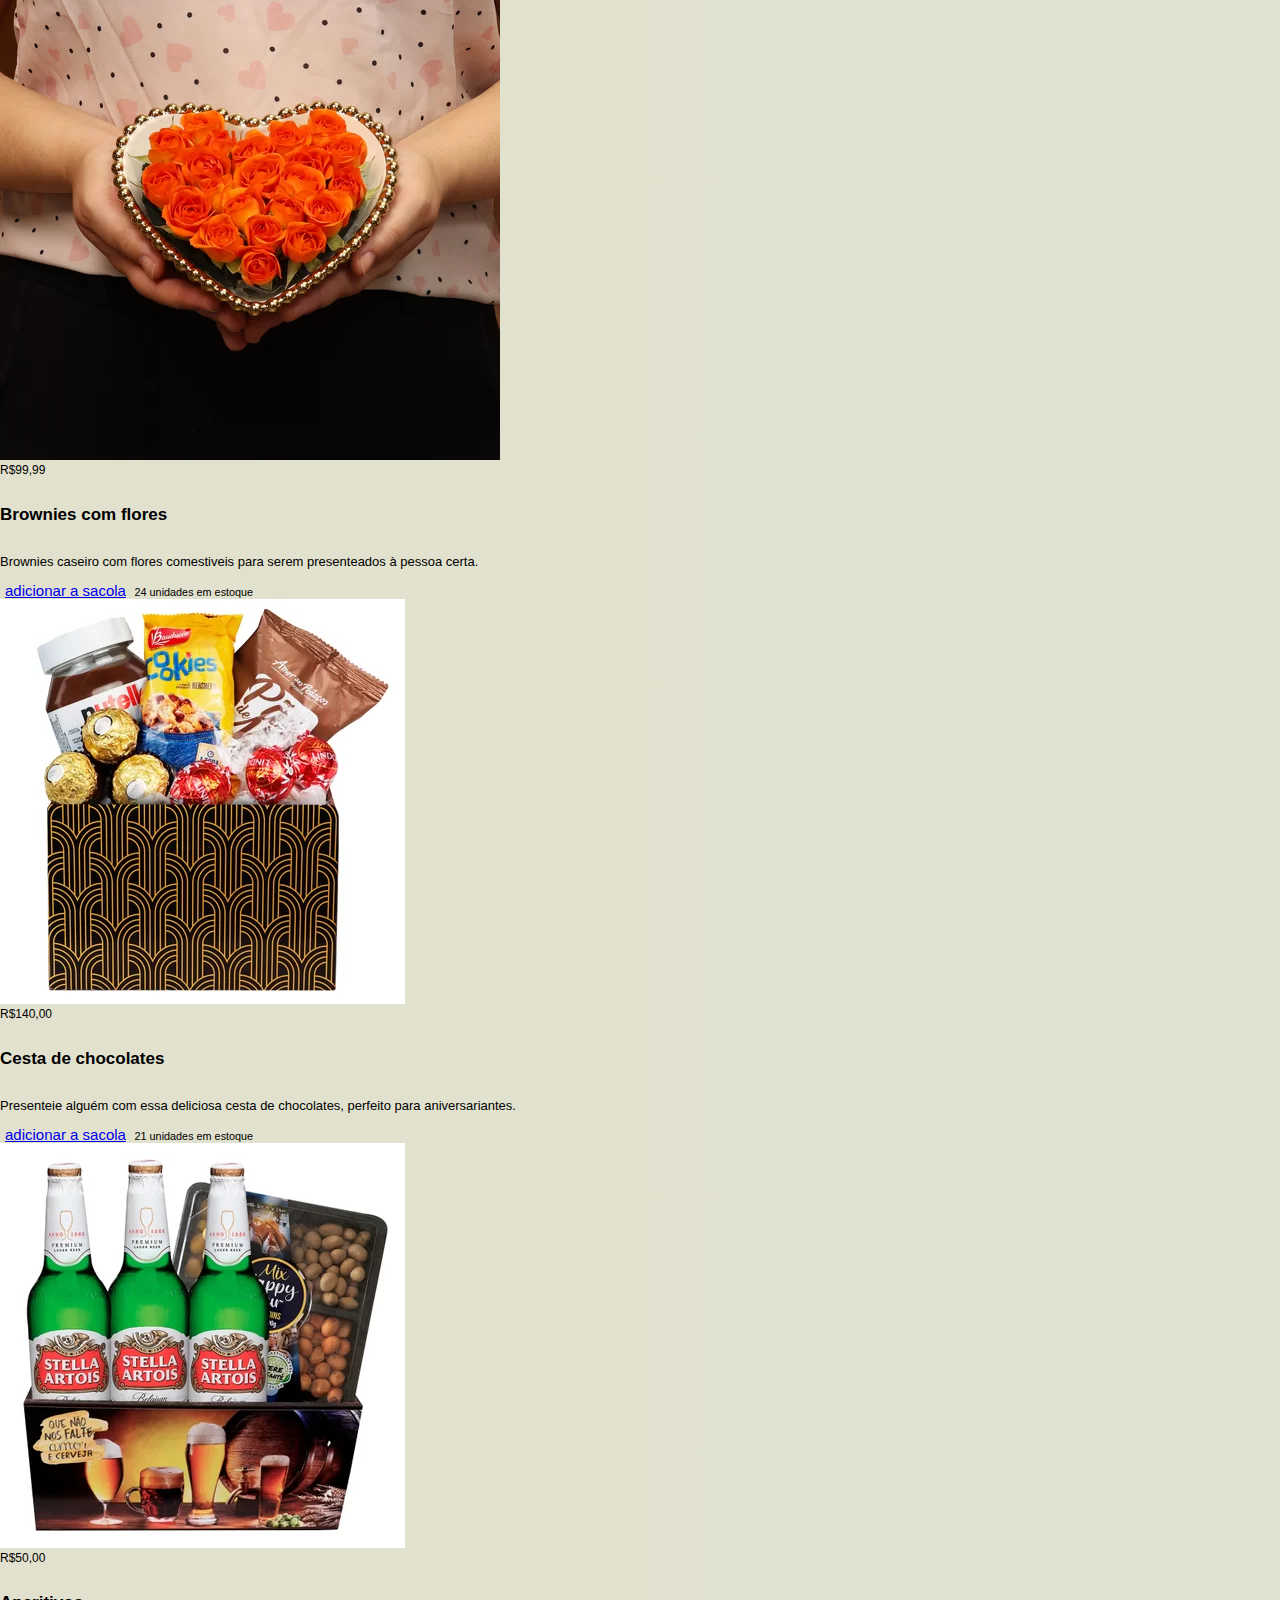
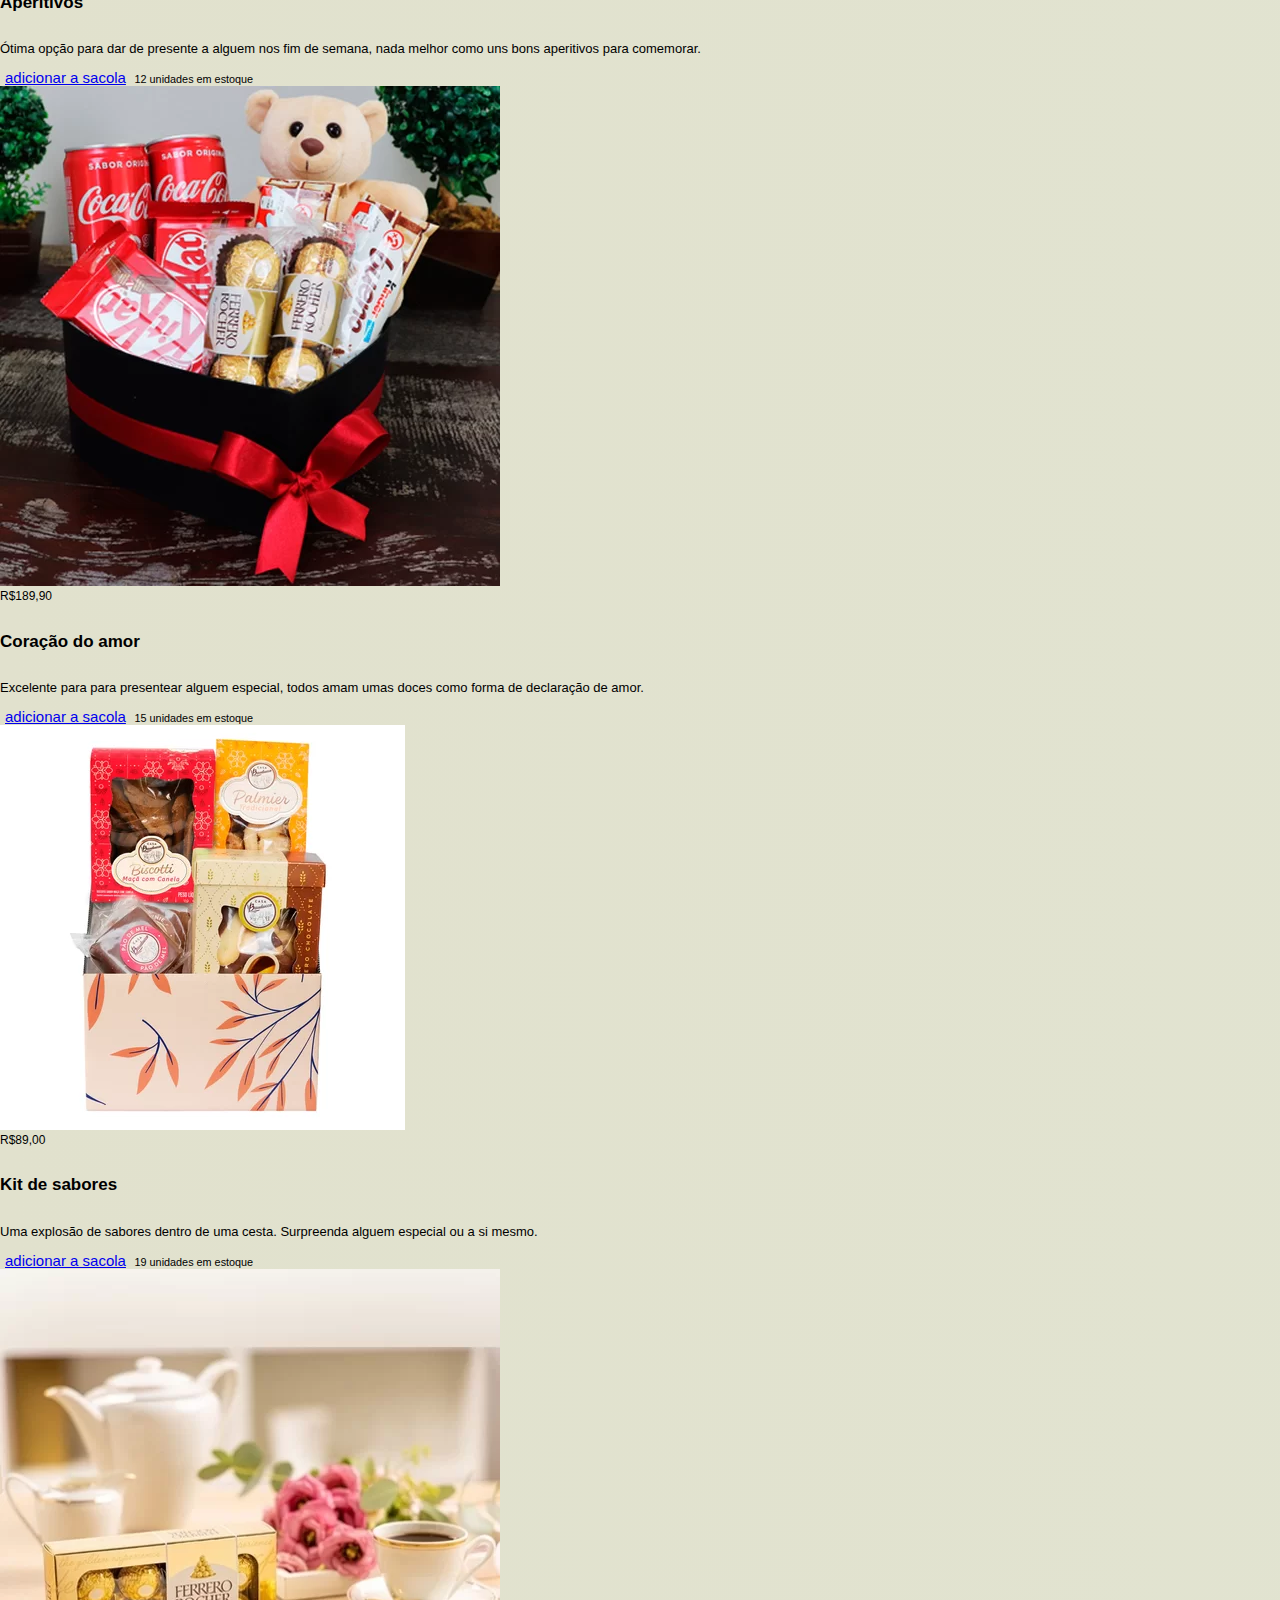
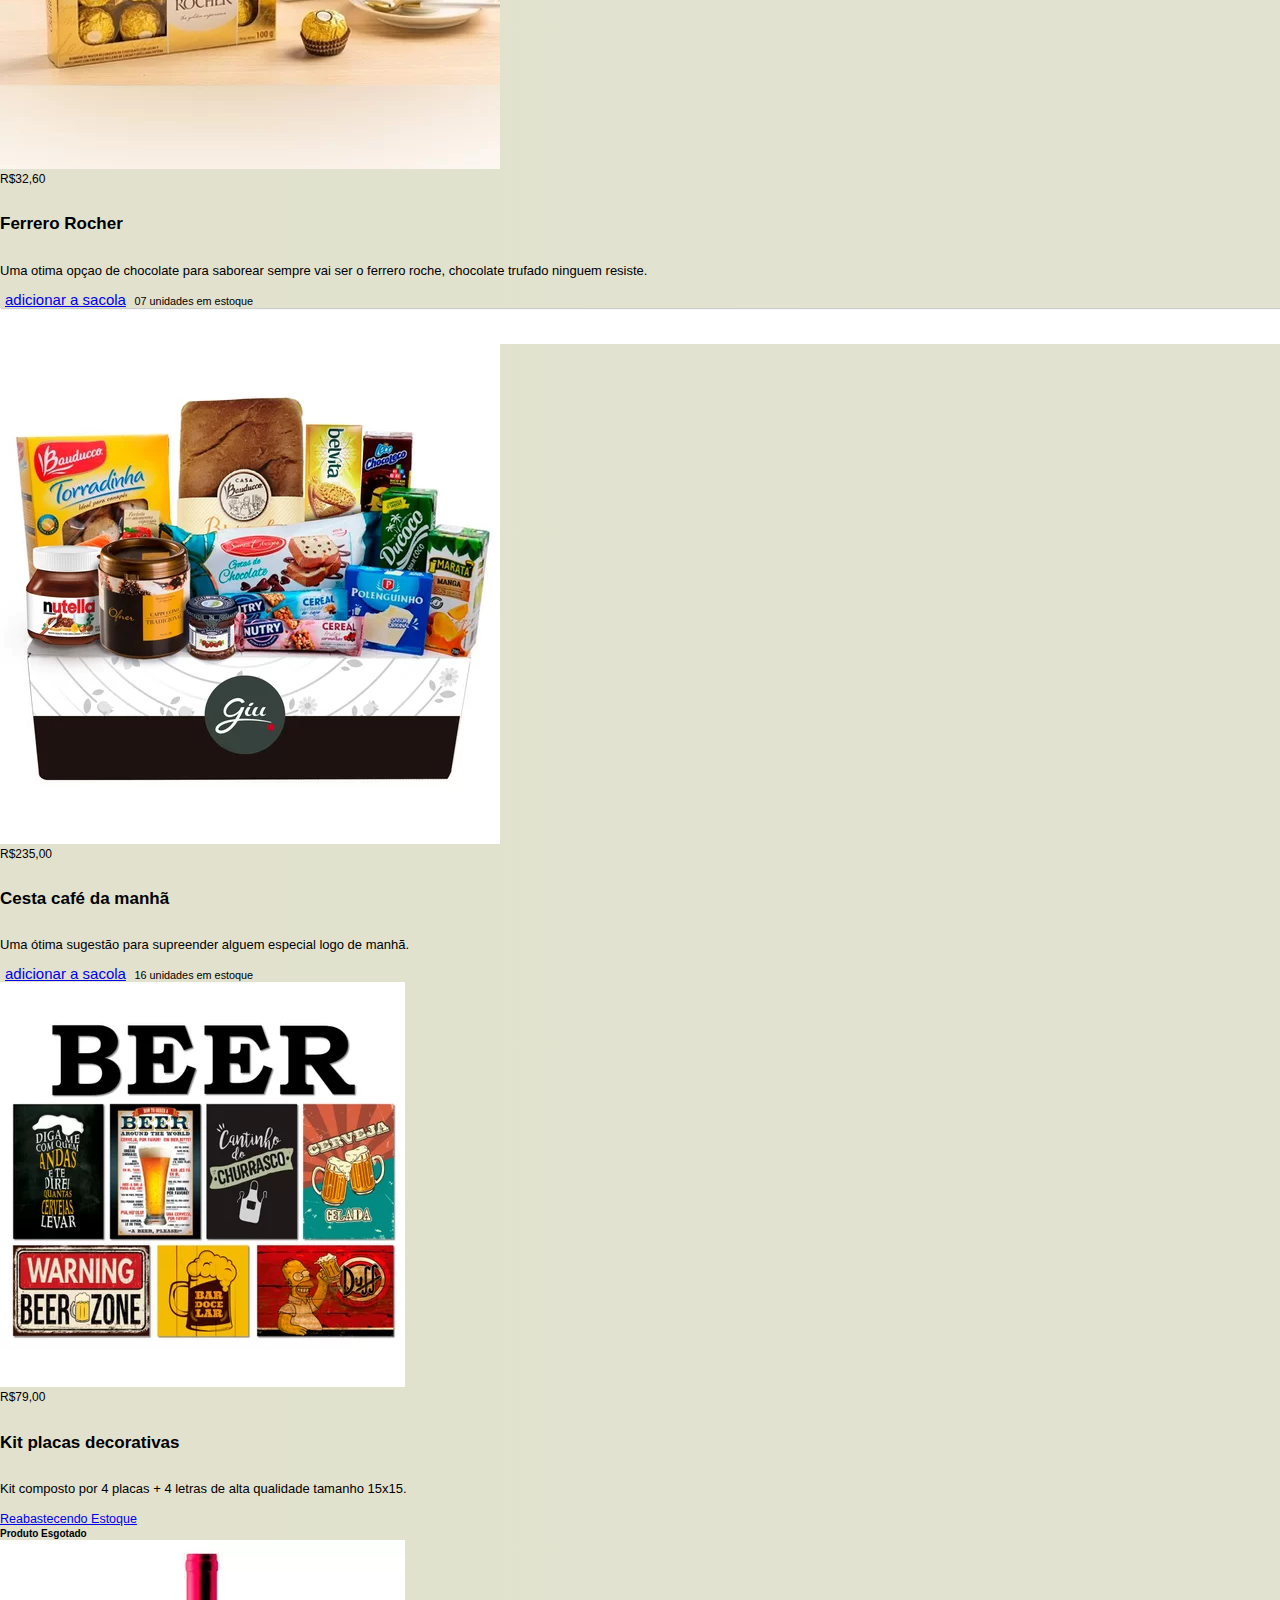
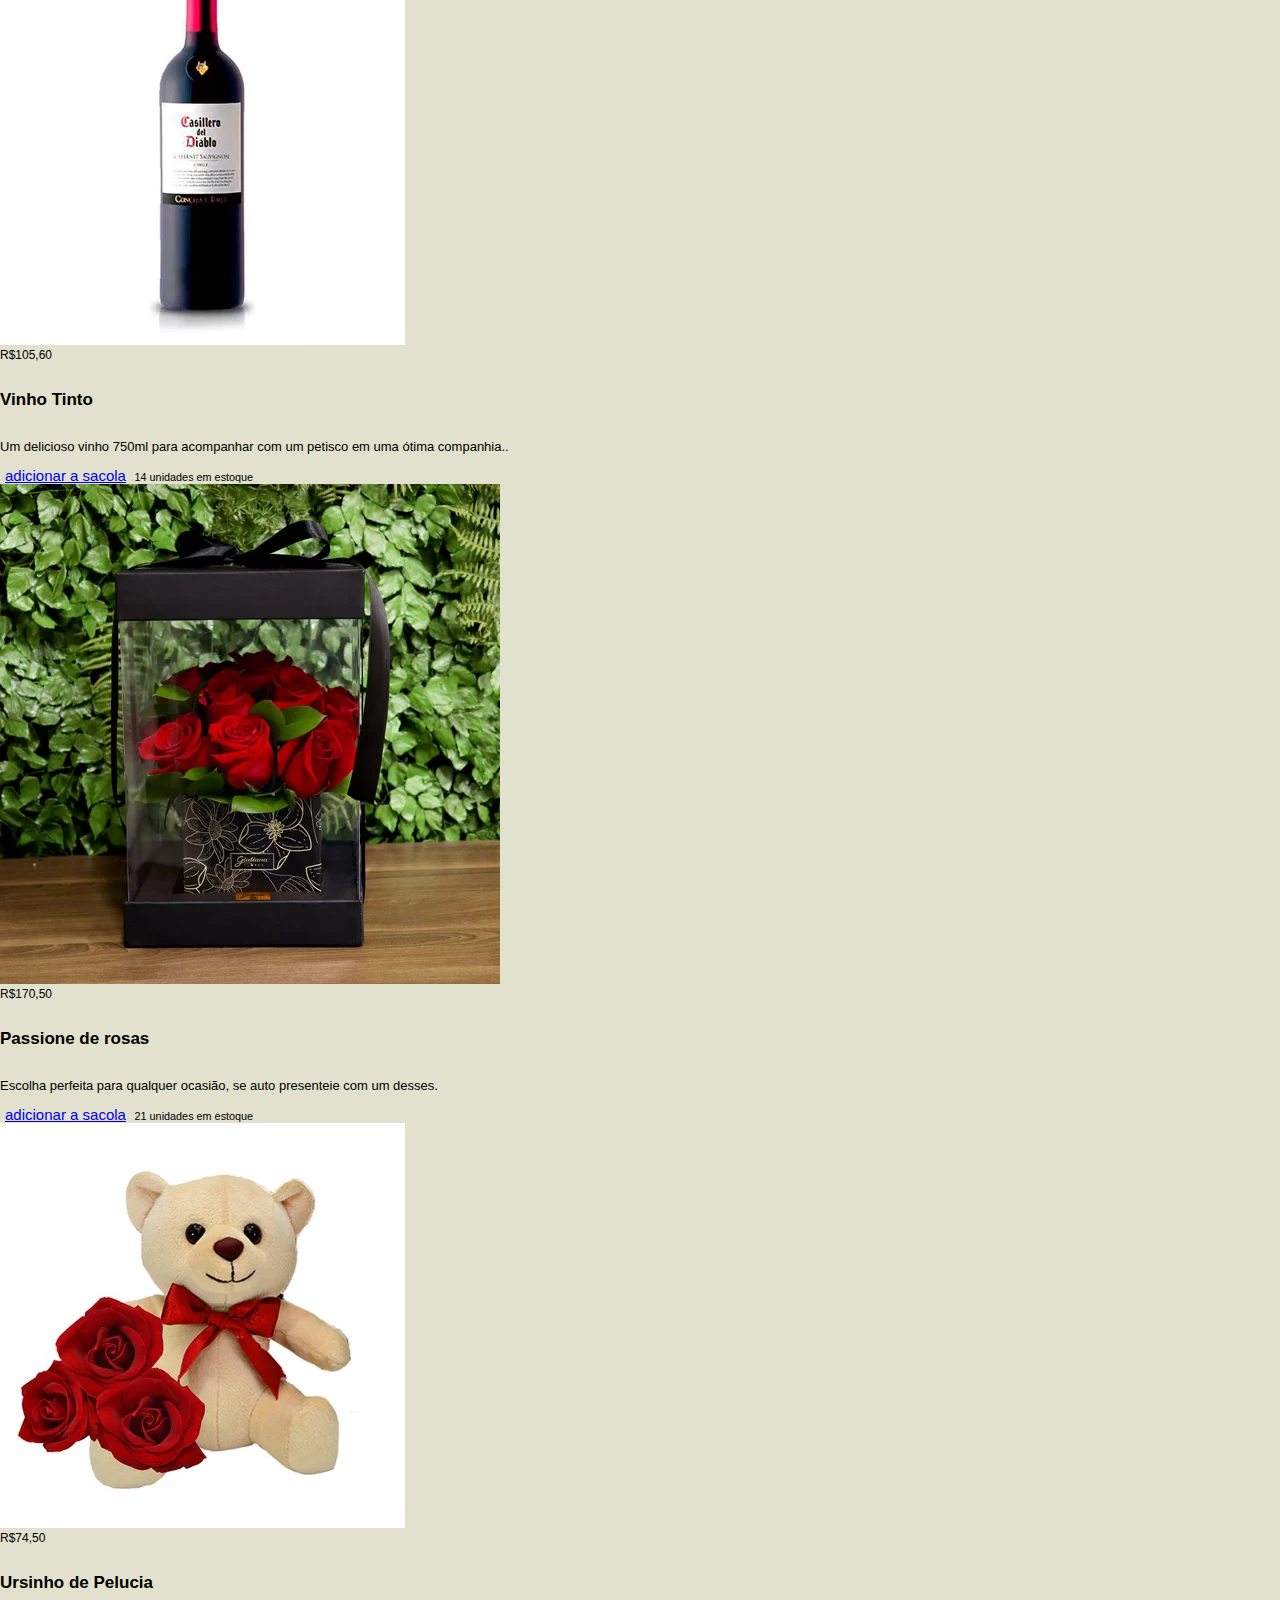
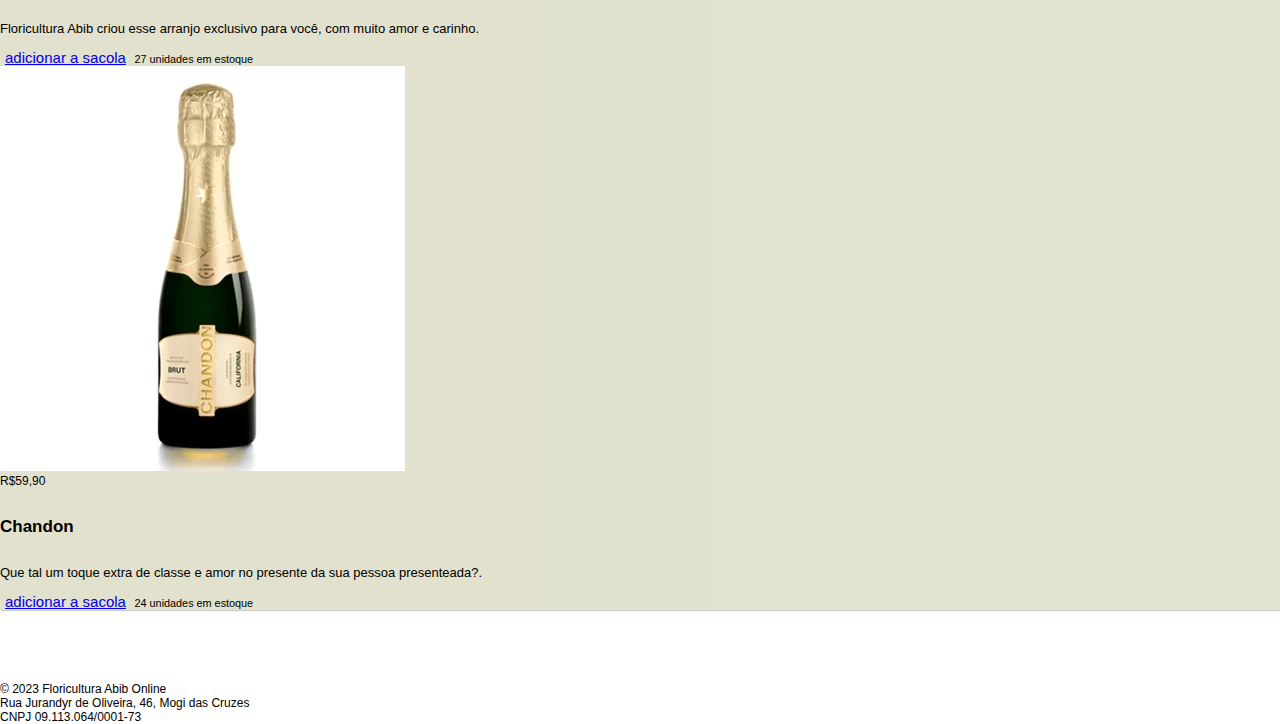
==== commit e115dccf: "Add files via upload" ====
--- a/presente.html
+++ b/presente.html
@@ -339,11 +339,11 @@
                     </div>
                     <div class="card-body">
                       <h5 class="card-title">Chandon </h5>
-                      <p class="card-text truncar-3l">Que tal dar um toque extra de classe e amor no presente da sua pessoa presenteada ehn?.</p>
-                    </div>
-                    <div class="card-footer">
-                      <a href="carrinhopresente.html" class="btn btn-success mt-2 d-block">adicionar a sacola</a>
-                      <small class="text-sucess">26 unidades em estoque</small>
+                      <p class="card-text truncar-3l">Que tal um toque extra de classe e amor no presente da sua pessoa presenteada?.</p>
+                    </div>
+                    <div class="card-footer">
+                      <a href="carrinhopresente.html" class="btn btn-success mt-2 d-block">adicionar a sacola</a>
+                      <small class="text-sucess">24 unidades em estoque</small>
                     </div>
                   </div>
                 </div>
--- a/src/css/stilo.css
+++ b/src/css/stilo.css
@@ -51,7 +51,7 @@
 
 .promo{
     font-size: 3px;
-    width: 35rem;
+    width: 39rem;
 }
 
 .plant-table {
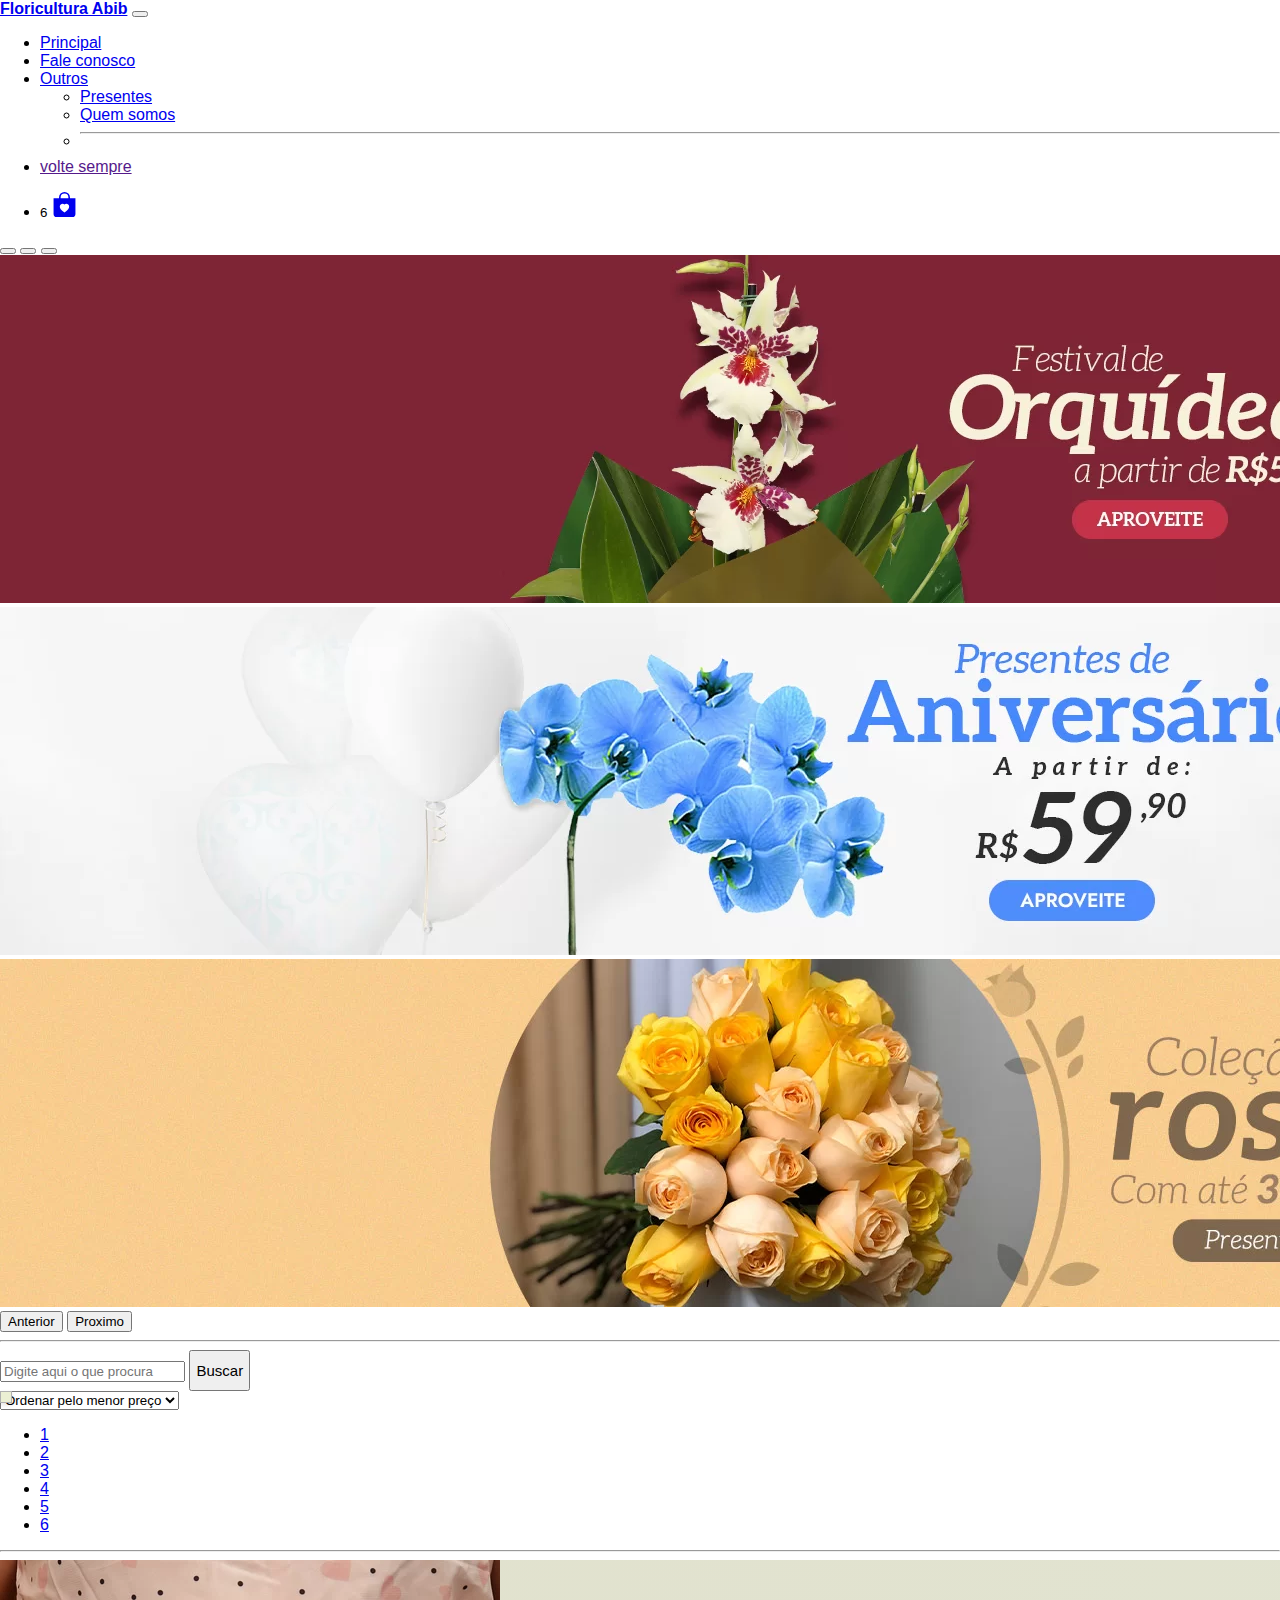
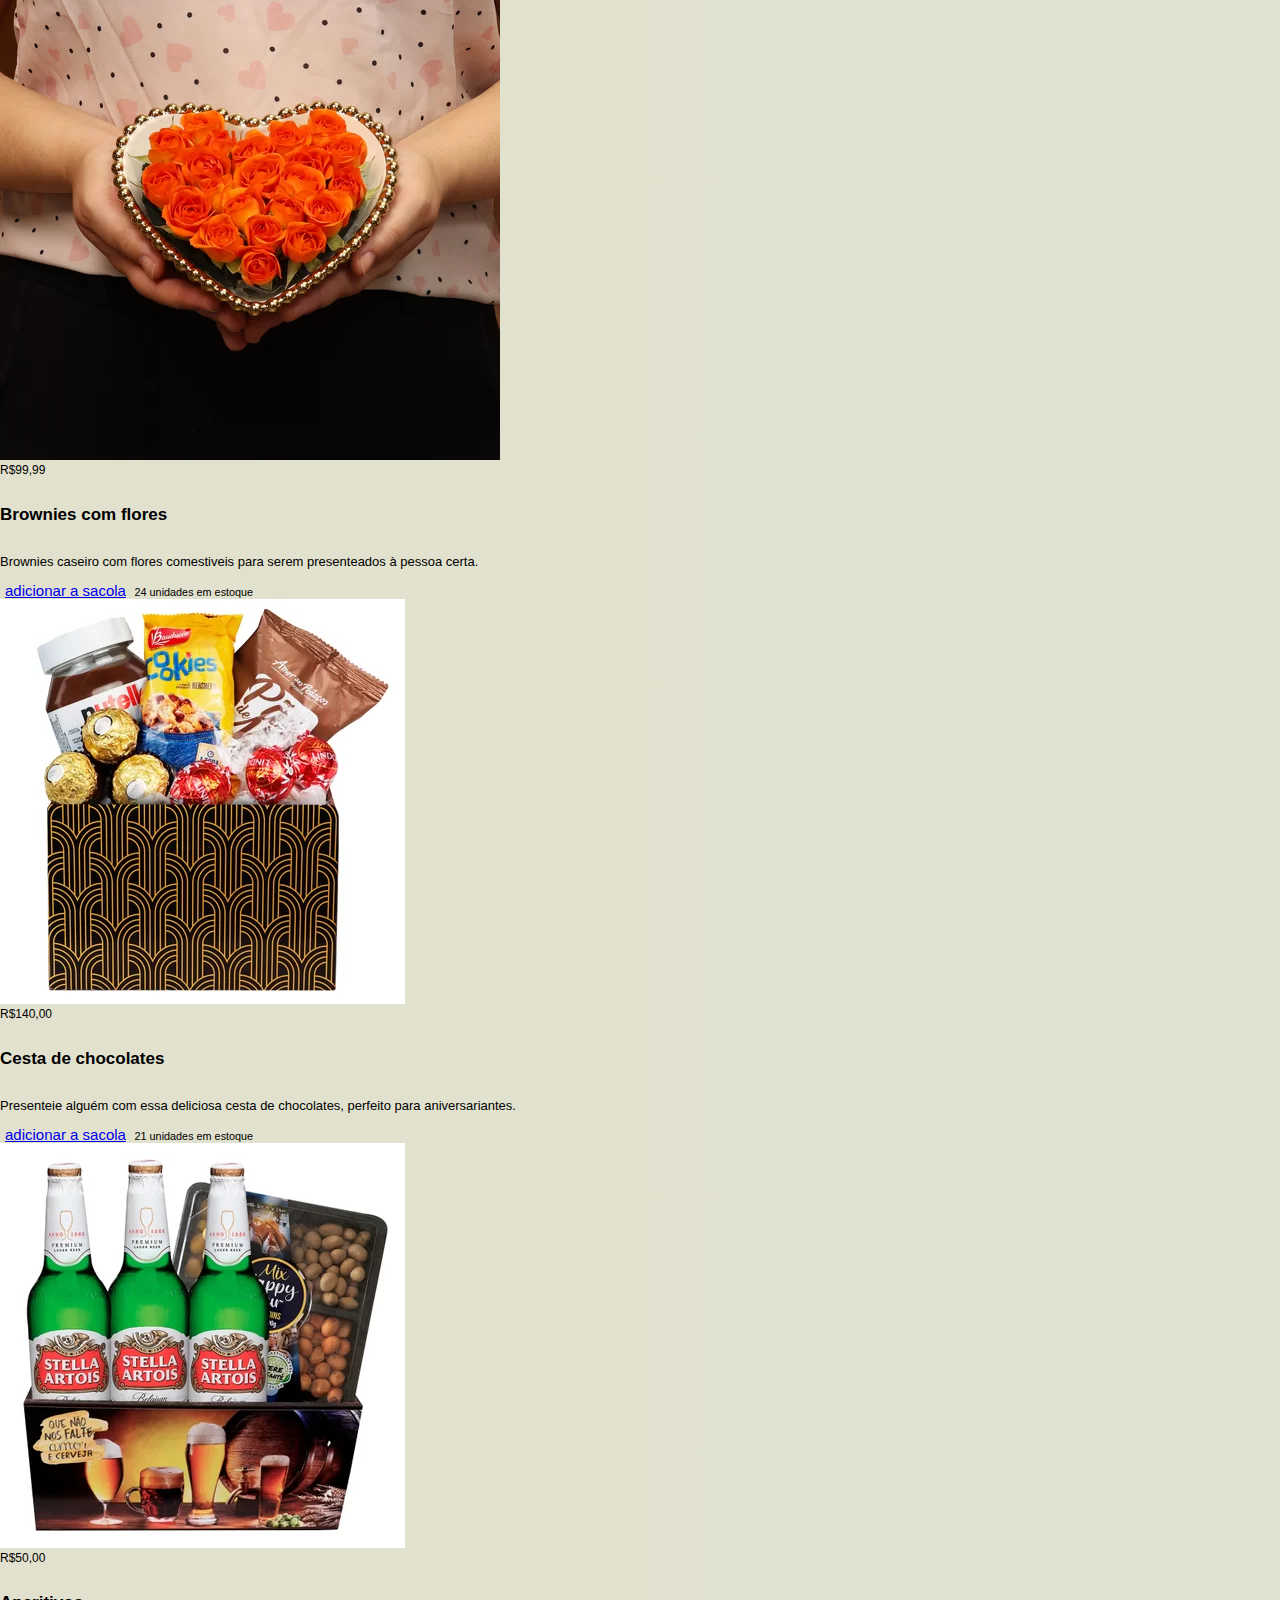
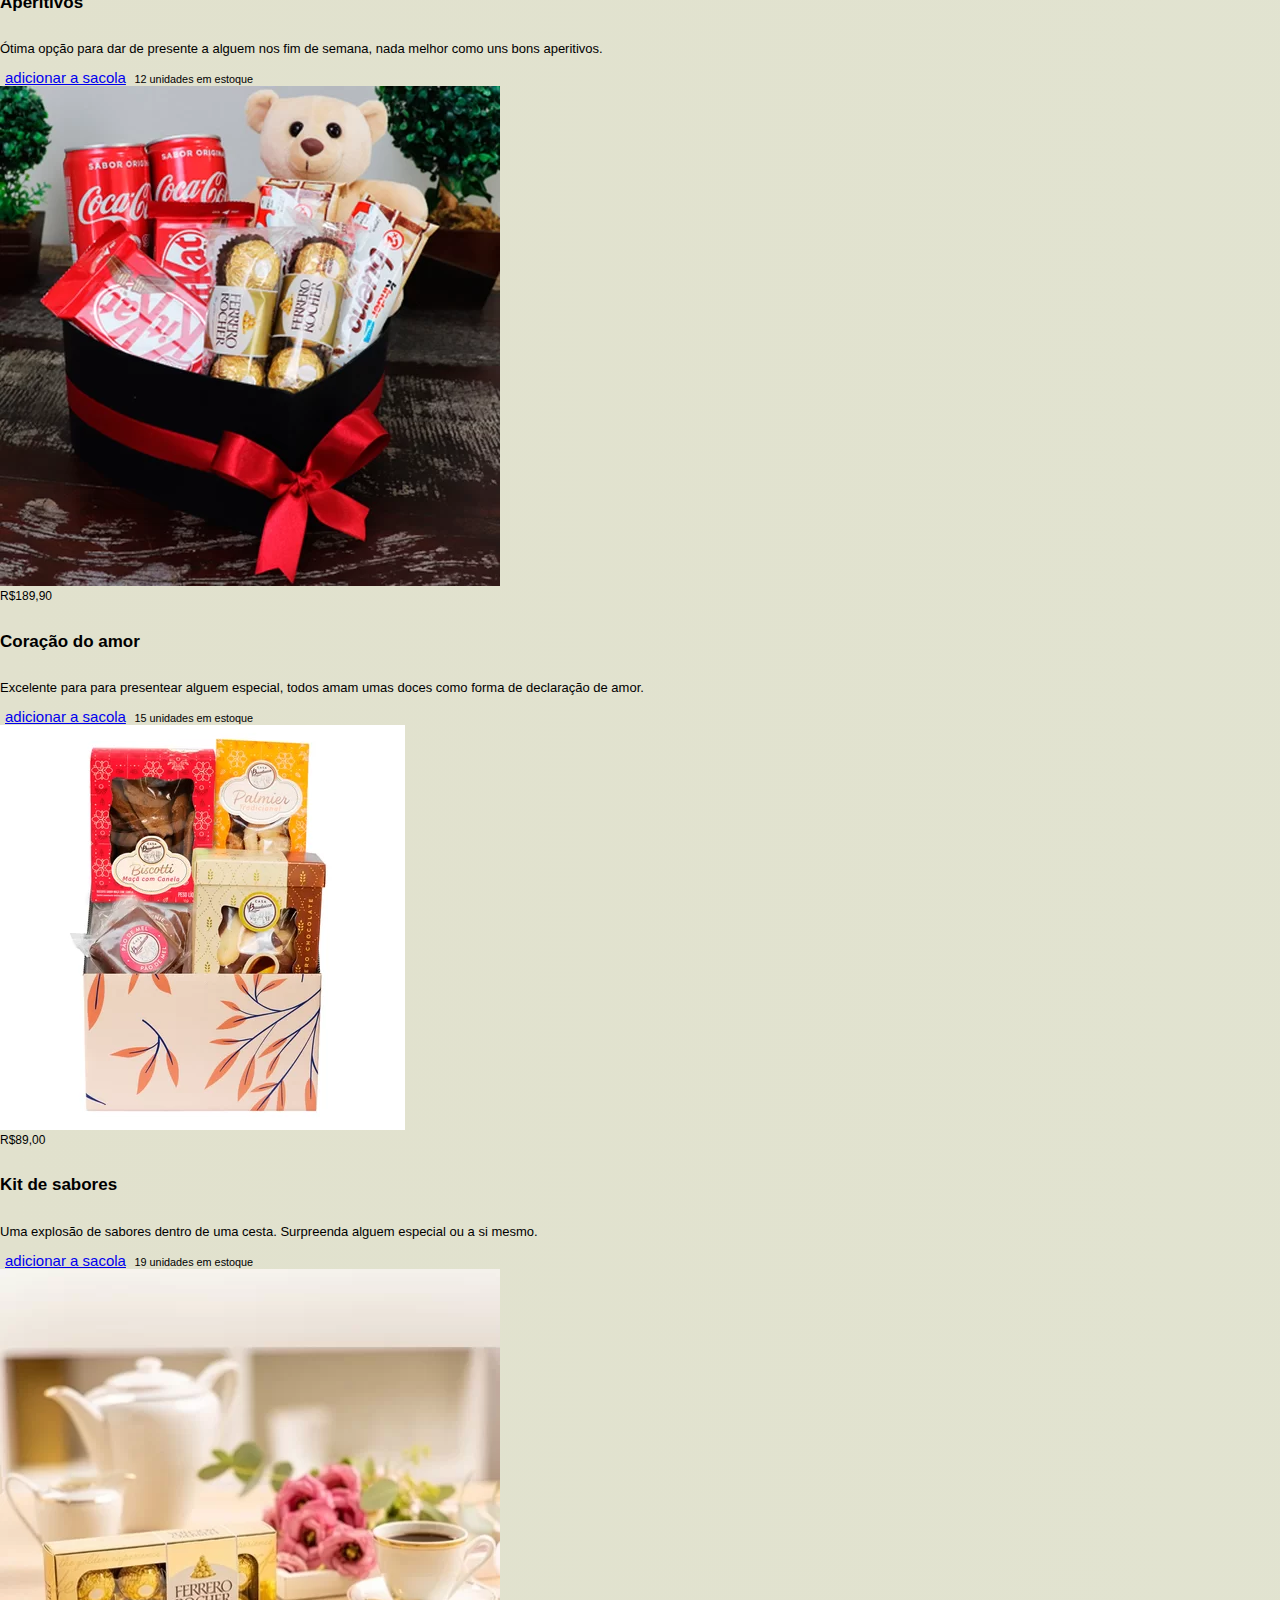
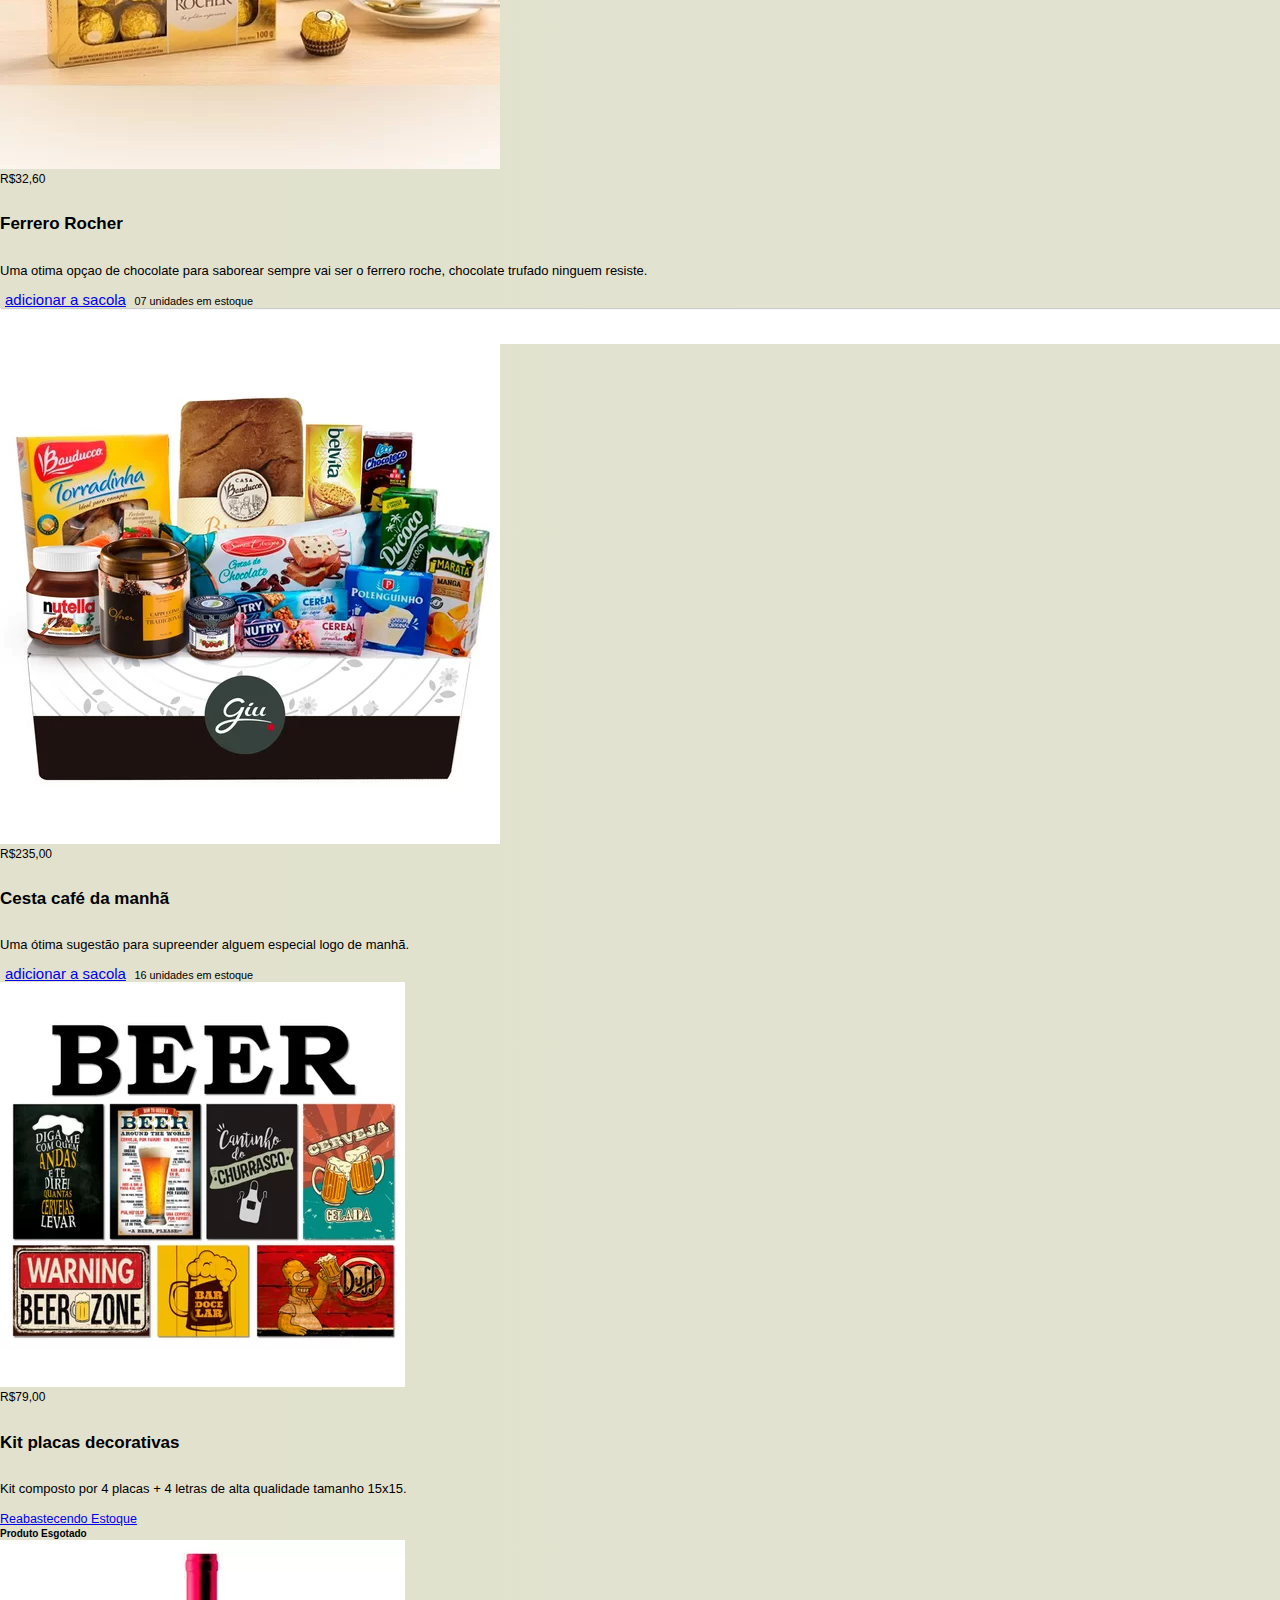
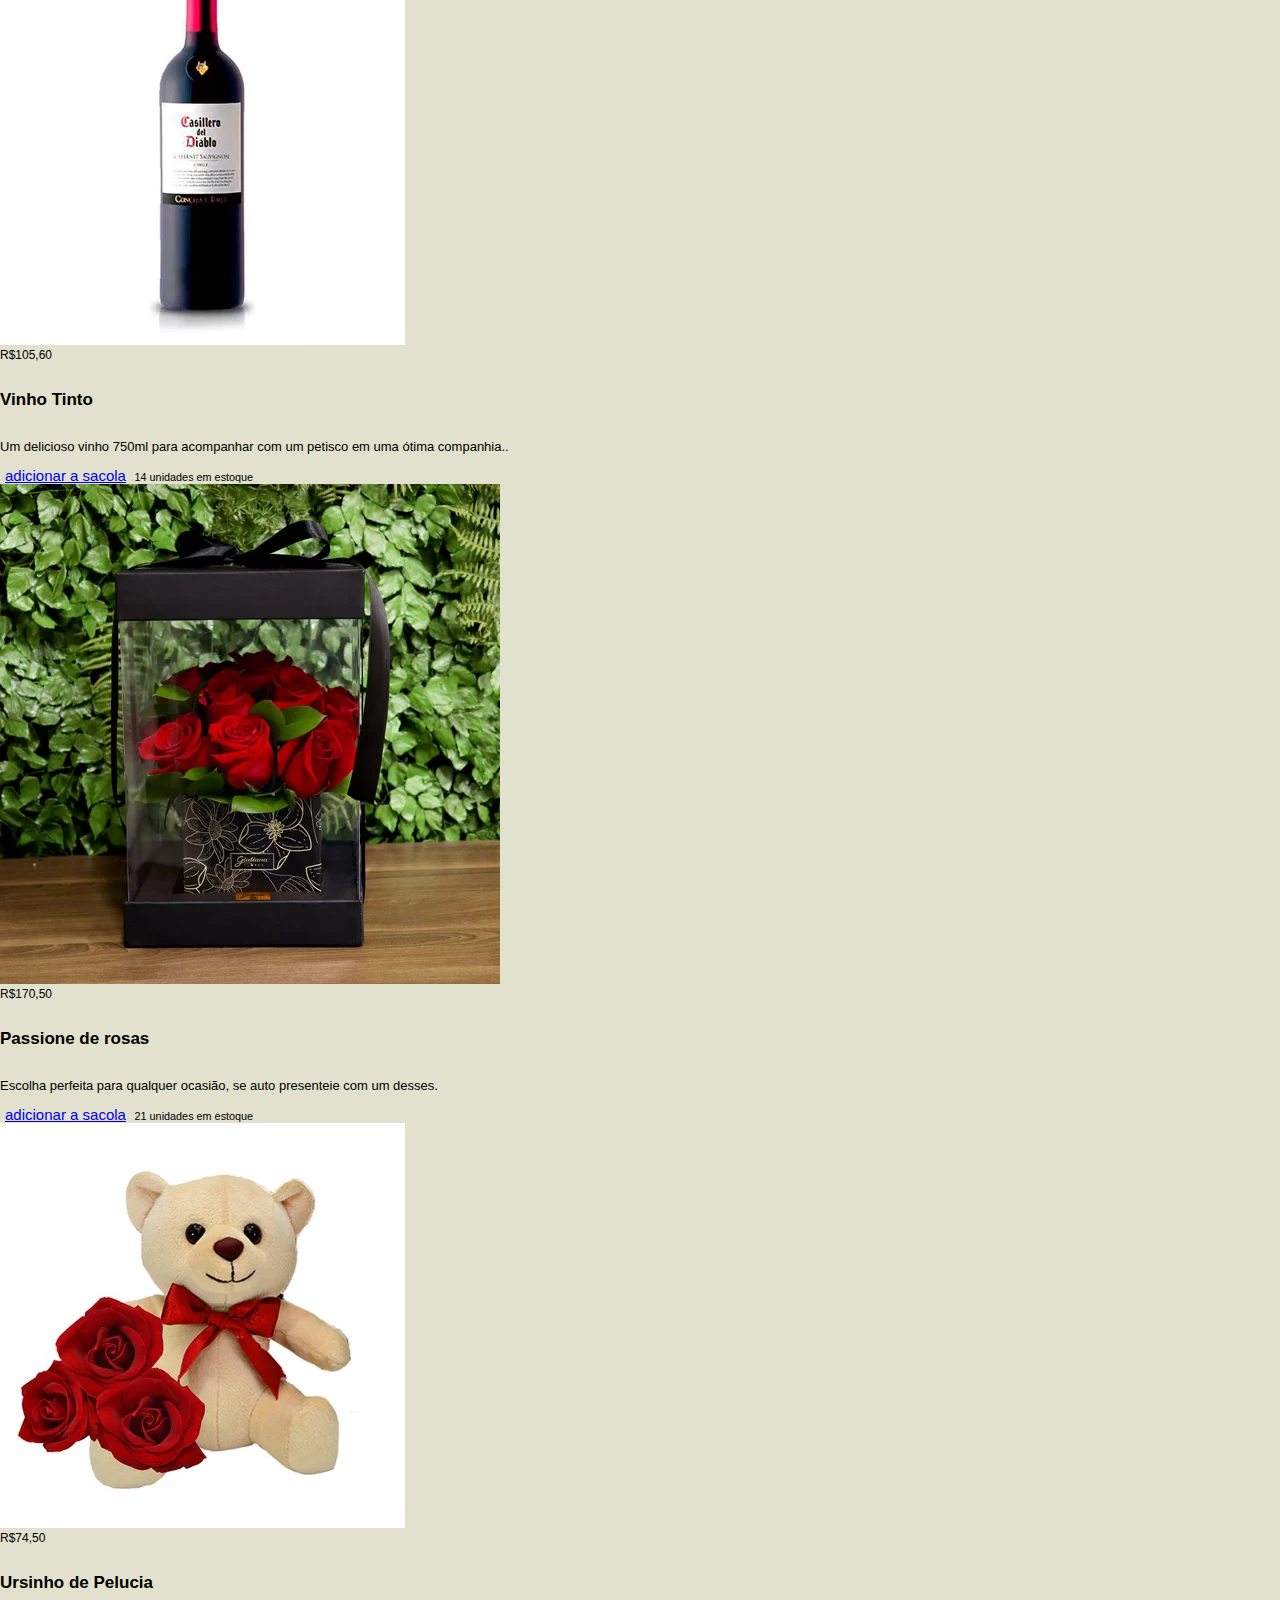
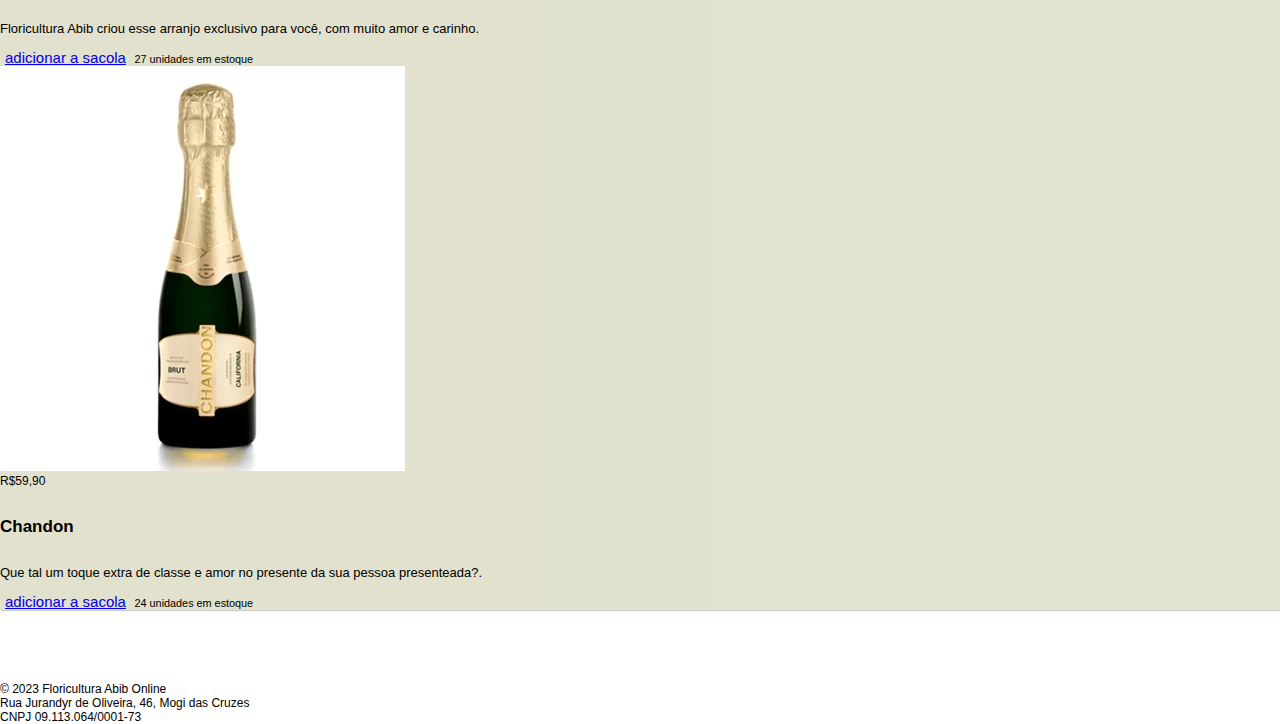
==== commit 2f050283: "Add files via upload" ====
--- a/presente.html
+++ b/presente.html
@@ -186,7 +186,7 @@
                     </div>
                     <div class="card-body">
                       <h5 class="card-title">Aperitivos</h5>
-                      <p class="card-text truncar-3l">Ótima opção para dar de presente a alguem nos fim de semana, nada melhor como uns bons aperitivos para comemorar.</p>
+                      <p class="card-text truncar-3l">Ótima opção para dar de presente a alguem nos fim de semana, nada melhor como uns bons aperitivos.</p>
                     </div>
                     <div class="card-footer">
                       <a href="carrinhopresente.html" class="btn btn-success mt-2 d-block">adicionar a sacola</a>
--- a/src/css/stilo.css
+++ b/src/css/stilo.css
@@ -51,7 +51,7 @@
 
 .promo{
     font-size: 3px;
-    width: 39rem;
+    width: 48rem;
 }
 
 .plant-table {
